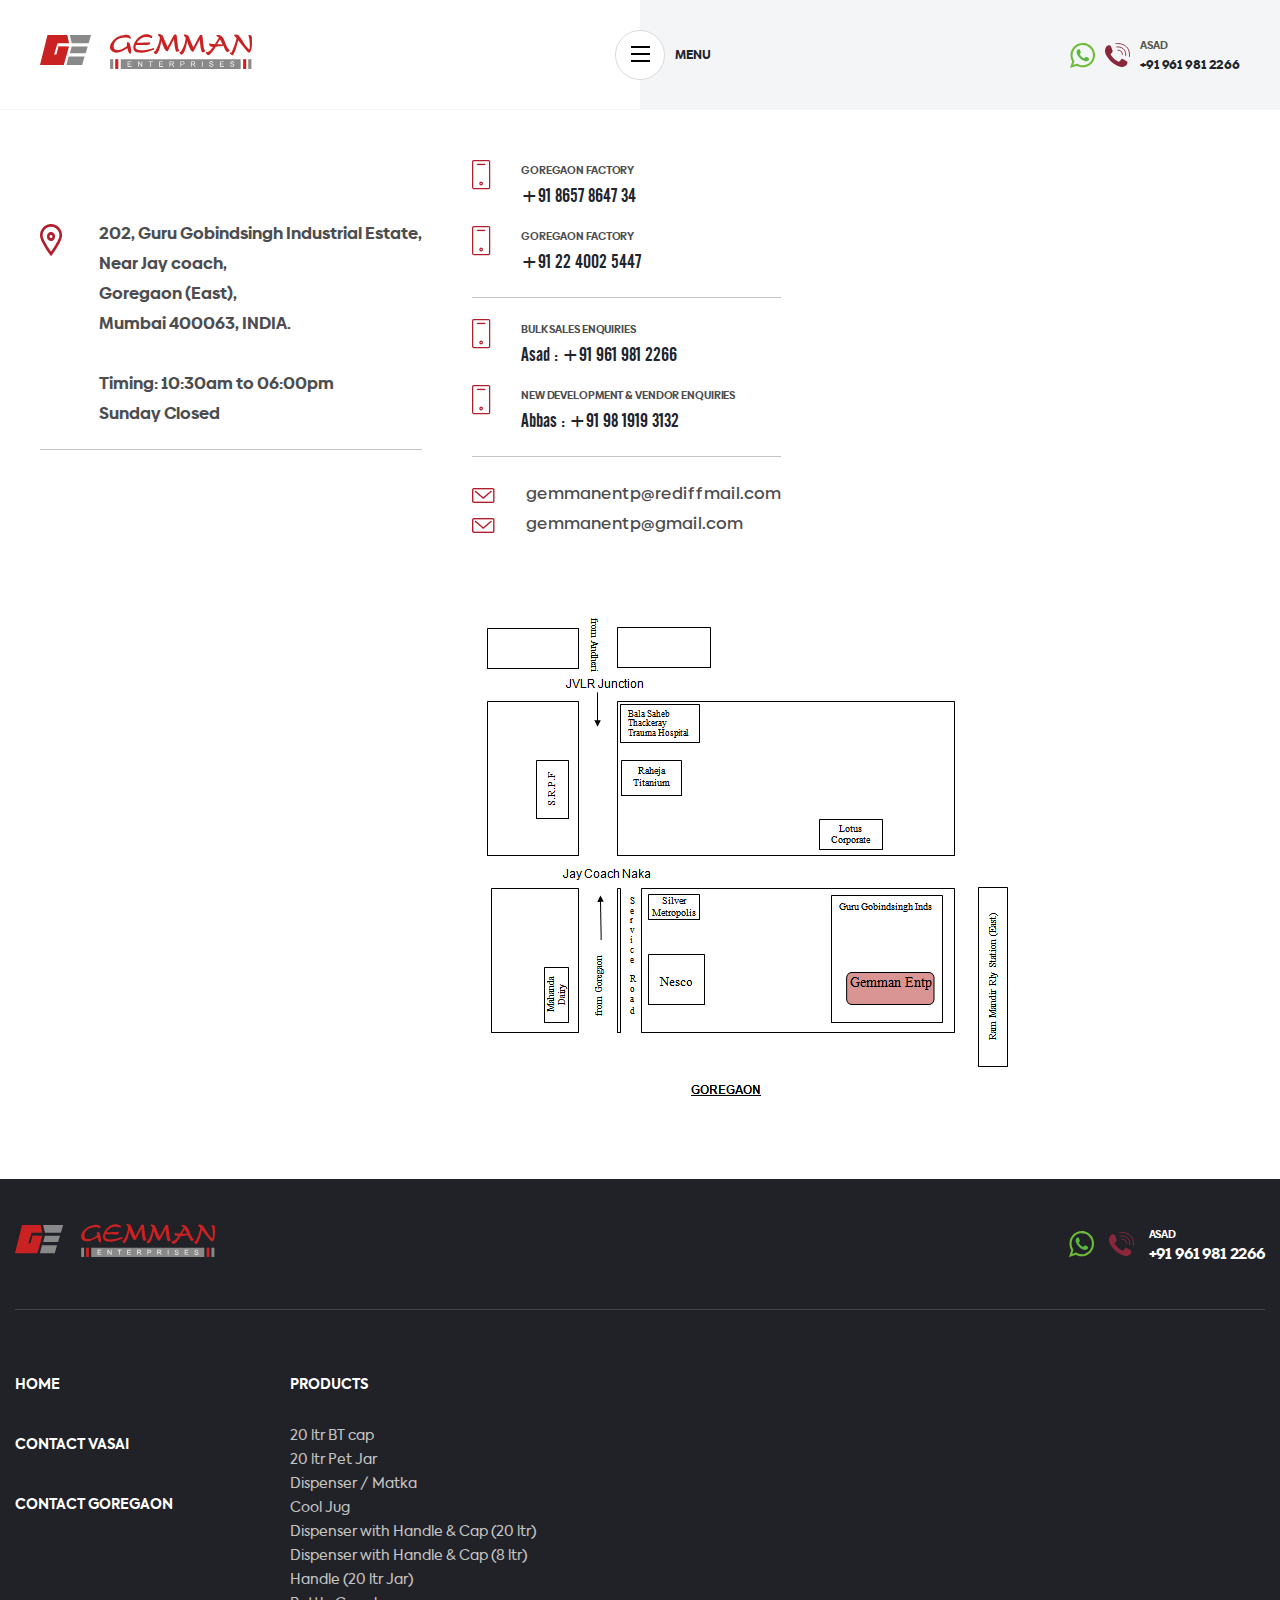
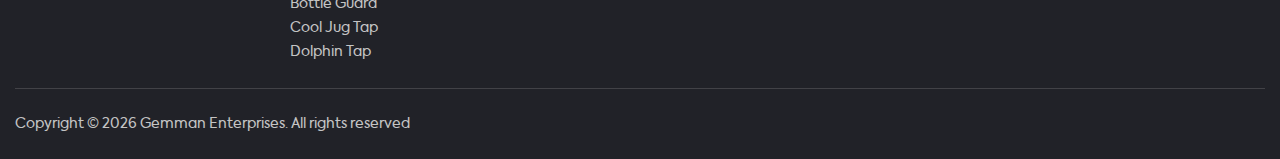
==== contact-goregaon.html @ b4e43640 "init" ====
<!doctype html>
<html lang=en-US>

<head>
    <meta name="google-site-verification" content="Agw-dFKXUG20OEqVbC4oE6SKFuufcdbyj87FfRfyEt4">
    <title>Contact Goregaon - Gemman</title>
    <meta charset="UTF-8" content="text/html">
    <meta name="viewport" content="width=device-width, initial-scale=1, maximum-scale=1">
    <link rel=profile href=https://gmpg.org/xfn/11>
    <link rel=icon type=image/png sizes=32x32 href=public/images/favicon.svg>
    <meta name='robots' content='max-image-preview:large'>
    <title>Contact Goregaon - Gemman</title>
    <meta name="robots" content="index, follow, max-snippet:-1, max-image-preview:large, max-video-preview:-1">
    <link rel=canonical href=index.html>
    <meta property="og:locale" content="en_US">
    <meta property="og:type" content="article">
    <meta property="og:title" content="Contact Goregaon - Gemman">
    <meta property="og:url" content="index.html">
    <meta property="og:site_name" content="Gemman">
    <meta property="article:modified_time" content="2021-03-10T10:09:14+00:00">
    <meta name="twitter:card" content="summary_large_image">
    <script type=application/ld+json class=yoast-schema-graph>
        {
            "@context": "https://schema.org",
            "@graph": [{
                "@type": "WebSite",
                "@id": "https://www.gemman.in/#website",
                "url": "https://www.gemman.in/",
                "name": "Gemman",
                "description": "",
                "potentialAction": [{
                    "@type": "SearchAction",
                    "target": "https://www.gemman.in/?s={search_term_string}",
                    "query-input": "required name=search_term_string"
                }],
                "inLanguage": "en-US"
            }, {
                "@type": "WebPage",
                "@id": "https://www.gemman.in/contact-goregaon.html/#webpage",
                "url": "https://www.gemman.in/contact-goregaon.html/",
                "name": "Contact Goregaon - Gemman",
                "isPartOf": {
                    "@id": "https://www.gemman.in/#website"
                },
                "datePublished": "2020-12-21T08:10:49+00:00",
                "dateModified": "2021-03-10T10:09:14+00:00",
                "breadcrumb": {
                    "@id": "https://www.gemman.in/contact-goregaon.html/#breadcrumb"
                },
                "inLanguage": "en-US",
                "potentialAction": [{
                    "@type": "ReadAction",
                    "target": ["https://www.gemman.in/contact-goregaon.html/"]
                }]
            }, {
                "@type": "BreadcrumbList",
                "@id": "https://www.gemman.in/contact-goregaon.html/#breadcrumb",
                "itemListElement": [{
                    "@type": "ListItem",
                    "position": 1,
                    "item": {
                        "@type": "WebPage",
                        "@id": "https://www.gemman.in/",
                        "url": "https://www.gemman.in/",
                        "name": "Home"
                    }
                }, {
                    "@type": "ListItem",
                    "position": 2,
                    "item": {
                        "@type": "WebPage",
                        "@id": "https://www.gemman.in/contact-goregaon.html/",
                        "url": "https://www.gemman.in/contact-goregaon.html/",
                        "name": "Contact Goregaon - Gemman"
                    }
                }]
            }]
        }
    </script>
    <link rel=dns-prefetch href=http://s.w.org />
    <script>
        window._wpemojiSettings = {
            "baseUrl": "https:\/\/s.w.org\/images\/core\/emoji\/13.0.1\/72x72\/",
            "ext": ".png",
            "svgUrl": "https:\/\/s.w.org\/images\/core\/emoji\/13.0.1\/svg\/",
            "svgExt": ".svg",
            "source": {
                "concatemoji": "public\/js\/wp-emoji-release.min.js?ver=5.7"
            }
        };
        ! function(e, a, t) {
            var n, r, o, i = a.createElement("canvas"),
                p = i.getContext && i.getContext("2d");

            function s(e, t) {
                var a = String.fromCharCode;
                p.clearRect(0, 0, i.width, i.height), p.fillText(a.apply(this, e), 0, 0);
                e = i.toDataURL();
                return p.clearRect(0, 0, i.width, i.height), p.fillText(a.apply(this, t), 0, 0), e === i.toDataURL()
            }

            function c(e) {
                var t = a.createElement("script");
                t.src = e, t.defer = t.type = "text/javascript", a.getElementsByTagName("head")[0].appendChild(t)
            }
            for (o = Array("flag", "emoji"), t.supports = {
                    everything: !0,
                    everythingExceptFlag: !0
                }, r = 0; r < o.length; r++) t.supports[o[r]] = function(e) {
                if (!p || !p.fillText) return !1;
                switch (p.textBaseline = "top", p.font = "600 32px Arial", e) {
                    case "flag":
                        return s([127987, 65039, 8205, 9895, 65039], [127987, 65039, 8203, 9895, 65039]) ? !1 : !s([55356, 56826, 55356, 56819], [55356, 56826, 8203, 55356, 56819]) && !s([55356, 57332, 56128, 56423, 56128, 56418, 56128, 56421, 56128, 56430, 56128, 56423, 56128, 56447], [55356, 57332, 8203, 56128, 56423, 8203, 56128, 56418, 8203, 56128, 56421, 8203, 56128, 56430, 8203, 56128, 56423, 8203, 56128, 56447]);
                    case "emoji":
                        return !s([55357, 56424, 8205, 55356, 57212], [55357, 56424, 8203, 55356, 57212])
                }
                return !1
            }(o[r]), t.supports.everything = t.supports.everything && t.supports[o[r]], "flag" !== o[r] && (t.supports.everythingExceptFlag = t.supports.everythingExceptFlag && t.supports[o[r]]);
            t.supports.everythingExceptFlag = t.supports.everythingExceptFlag && !t.supports.flag, t.DOMReady = !1, t.readyCallback = function() {
                t.DOMReady = !0
            }, t.supports.everything || (n = function() {
                t.readyCallback()
            }, a.addEventListener ? (a.addEventListener("DOMContentLoaded", n, !1), e.addEventListener("load", n, !1)) : (e.attachEvent("onload", n), a.attachEvent("onreadystatechange", function() {
                "complete" === a.readyState && t.readyCallback()
            })), (n = t.source || {}).concatemoji ? c(n.concatemoji) : n.wpemoji && n.twemoji && (c(n.twemoji), c(n.wpemoji)))
        }(window, document, window._wpemojiSettings);
    </script>
    <style>
        img.wp-smiley,
        img.emoji {
            display: inline !important;
            border: none !important;
            box-shadow: none !important;
            height: 1em !important;
            width: 1em !important;
            margin: 0 .07em !important;
            vertical-align: -0.1em !important;
            background: none !important;
            padding: 0 !important
        }
    </style>
    <link rel=stylesheet href=public/css/contact-us.css media=all>
    <link rel=stylesheet href=public/css/loader.css media=all>
    <link rel=https://api.w.org/ href=wp-json/index.html>
    <link rel=alternate type=application/json href=../wp-json/wp/v2/pages/106.json>
    <link rel=EditURI type=application/rsd+xml title=RSD href=../xmlrpc0db0.html?rsd>
    <link rel=wlwmanifest type=application/wlwmanifest+xml href=../wp-includes/wlwmanifest.xml>
    <meta name="generator" content="WordPress 5.7">
    <link rel=shortlink href='../index153d.html?p=106'>
    <style id=ubermenu-custom-generated-css>
        .fa {
            font-style: normal;
            font-variant: normal;
            font-weight: normal;
            font-family: FontAwesome
        }
        
        .ubermenu-main .ubermenu-item.ubermenu-active>.ubermenu-submenu-drop.ubermenu-submenu-type-mega {
            overflow: visible
        }
    </style>
    <link rel=icon href=public/images/favicon.svg sizes=32x32>
    <link rel=icon href=public/images/favicon.svg sizes=192x192>
    <link rel=apple-touch-icon href=public/images/favicon.svg>
    <meta name="msapplication-TileImage" content="public/images/favicon.svg">
    <style id=wp-custom-css>
        .parentTabs #ubermenu-main-9 {
            overflow: visible !important;
            visibility: visible !important
        }
        
        .injection-main {
            display: none
        }
    </style>
    <script async src="https://www.googletagmanager.com/gtag/js?id=AW-625439822"></script>
    <script>
        window.dataLayer = window.dataLayer || [];

        function gtag() {
            dataLayer.push(arguments);
        }
        gtag('js', new Date());
        gtag('config', 'AW-625439822');
    </script>
    <script async src="https://www.googletagmanager.com/gtag/js?id=AW-625439822"></script>
    <script>
        window.dataLayer = window.dataLayer || [];

        function gtag() {
            dataLayer.push(arguments);
        }
        gtag('js', new Date());
        gtag('config', 'AW-625439822');
    </script>
    <script async src="https://www.googletagmanager.com/gtag/js?id=UA-125483841-1"></script>
    <script>
        function gtag_report_conversion(url) {
            var callback = function() {
                if (typeof(url) != 'undefined') {
                    window.location = url;
                }
            };
            gtag('event', 'conversion', {
                'send_to': 'AW-625439822/nr18COi3itMBEM7onaoC',
                'event_callback': callback
            });
            return false;
        }
    </script>
    <script async src="https://www.googletagmanager.com/gtag/js?id=UA-125483841-1"></script>
    <script>
        window.dataLayer = window.dataLayer || [];

        function gtag() {
            dataLayer.push(arguments);
        }
        gtag('js', new Date());
        gtag('config', 'UA-125483841-1');
    </script>
</head>

<body class="page-template page-template-templates page-template-template-contact page-template-templatestemplate-contact-php page page-id-106">
    <div id="overlay">
        <div class="box">
            <img src="public/images/output-onlinegiftools.gif">
        </div>
    </div>
    <header class=header-outer>
        <div class=header-left>
            <div class=logo>
                <a href=index.html> <img src=public/images/logo.svg alt=images> </a>
                </a>
            </div>
        </div>
        <div class=header-right>
            <div class=menu-icone> <button class=c-header_nav_burger data-header=button aria-label=Menu type=button>
                    <span class=c-header_nav_burger_icon> <span class=c-header_nav_burger_icon_line></span> <span
                            class=c-header_nav_burger_icon_line></span> <span
                            class=c-header_nav_burger_icon_line></span> </span> </button> <span class=menu-nav-text>
                    Menu </span></div>
            <div class="nav-main1 mobile-menu">
                <div class=c-nav_bg1 data-nav=close></div>
                <div class=c-nav_main1>
                    <div class="c-nav_container1 o-container">
                        <div class=menu>
                            <div class="tabbable boxed parentTabs"><a class="ubermenu-responsive-toggle ubermenu-responsive-toggle-main ubermenu-skin-black-white-2 ubermenu-loc- ubermenu-responsive-toggle-content-align-left ubermenu-responsive-toggle-align-full ubermenu-responsive-toggle-icon-only "
                                    data-ubermenu-target=ubermenu-main-9><i class="fas fa-bars"></i></a>
                                <nav id=ubermenu-main-9 class="ubermenu ubermenu-nojs ubermenu-main ubermenu-menu-9 ubermenu-responsive ubermenu-responsive-single-column ubermenu-responsive-single-column-subs ubermenu-responsive-default ubermenu-responsive-collapse ubermenu-horizontal ubermenu-transition-shift ubermenu-trigger-click ubermenu-skin-black-white-2 ubermenu-has-border ubermenu-bar-align-full ubermenu-items-align-auto ubermenu-bound ubermenu-sub-indicators ubermenu-retractors-responsive ubermenu-submenu-indicator-closes">
                                    <ul id=ubermenu-nav-main-9 class=ubermenu-nav>
                                        <li id=menu-item-152 class="ubermenu-item ubermenu-tabs ubermenu-item-152 ubermenu-item-level-0 ubermenu-column ubermenu-column-full ubermenu-tab-layout-left ubermenu-tabs-show-default">
                                            <ul class="ubermenu-tabs-group ubermenu-column ubermenu-column-1-4 ubermenu-submenu ubermenu-submenu-id-152 ubermenu-submenu-type-auto ubermenu-submenu-type-tabs-group">
                                                <li id=menu-item-411 class="ubermenu-tab ubermenu-item ubermenu-item-type-post_type ubermenu-item-object-page ubermenu-page_item ubermenu-page-item-106 ubermenu-item-411 ubermenu-item-auto ubermenu-column ubermenu-column-full">
                                                    <a class="ubermenu-target ubermenu-item-layout-default ubermenu-item-layout-text_only" href=index.html><span
                                                                    class="ubermenu-target-title ubermenu-target-text">Home</span></a></li>
                                                <li id=menu-item-210 class="ubermenu-tab show_tab11 inudustry_tab ubermenu-item ubermenu-item-type-custom ubermenu-item-object-custom ubermenu-item-has-children ubermenu-item-210 ubermenu-item-auto ubermenu-column ubermenu-column-full ubermenu-has-submenu-drop"
                                                    data-ubermenu-trigger=click><a class="ubermenu-target ubermenu-item-layout-default ubermenu-item-layout-text_only" href=#><span
                                                            class="ubermenu-target-title ubermenu-target-text">Products</span><i
                                                            class="ubermenu-sub-indicator fas fa-angle-down"></i></a>
                                                    <ul class="ubermenu-submenu ubermenu-submenu-id-210-col-0 ubermenu-submenu-type-stack">
                                                        <li class="industry-image ubermenu-item ubermenu-item-type-post_type ubermenu-item-object-industry ubermenu-item-has-children ubermenu-item-212 ubermenu-item-auto ubermenu-item-normal ubermenu-item-level-3 ubermenu-column ubermenu-column-auto ubermenu-has-submenu-stack">
                                                            <a class="ubermenu-target ubermenu-item-layout-default ubermenu-item-layout-text_only" href="products.html"><span class="ubermenu-target-title ubermenu-target-text">20 ltr BT Cap</span></a>
                                                            <ul class="ubermenu-submenu ubermenu-submenu-id-212 ubermenu-submenu-type-auto ubermenu-submenu-type-stack">
                                                                <li class="ubermenu-item ubermenu-item-type-custom ubermenu-item-object-custom ubermenu-item-881 ubermenu-item-auto ubermenu-item-normal ubermenu-item-level-4 ubermenu-column ubermenu-column-auto">
                                                                    <a class="ubermenu-target ubermenu-target-with-image ubermenu-item-layout-default ubermenu-item-layout-image_above ubermenu-item-notext" href="products.html"><img class="ubermenu-image ubermenu-image-size-full" src=public/menu-products/cap.png sizes="(max-width: 327px) 100vw, 327px" width=327 height=369 alt=Agriculture-min></a>
                                                                </li>
                                                            </ul>
                                                        </li>
                                                        <li class="industry-image ubermenu-item ubermenu-item-type-post_type ubermenu-item-object-industry ubermenu-item-has-children ubermenu-item-213 ubermenu-item-auto ubermenu-item-normal ubermenu-item-level-3 ubermenu-column ubermenu-column-auto ubermenu-has-submenu-stack">
                                                            <a class="ubermenu-target ubermenu-item-layout-default ubermenu-item-layout-text_only" href="products.html#pet-jar"><span class="ubermenu-target-title ubermenu-target-text">20 ltr Jar</span></a>
                                                            <ul class="ubermenu-submenu ubermenu-submenu-id-213 ubermenu-submenu-type-auto ubermenu-submenu-type-stack">
                                                                <li class="ubermenu-item ubermenu-item-type-custom ubermenu-item-object-custom ubermenu-item-883 ubermenu-item-auto ubermenu-item-normal ubermenu-item-level-4 ubermenu-column ubermenu-column-auto">
                                                                    <a class="ubermenu-target ubermenu-target-with-image ubermenu-item-layout-default ubermenu-item-layout-image_above ubermenu-item-notext" href="products.html#pet-jar"><img class="ubermenu-image ubermenu-image-size-full" src=public/menu-products/20ltr_Jar.png sizes="(max-width: 327px) 100vw, 327px" width=327 height=369 alt=Automotive-min></a>
                                                                </li>
                                                            </ul>
                                                        </li>
                                                        <li class="industry-image ubermenu-item ubermenu-item-type-post_type ubermenu-item-object-industry ubermenu-item-has-children ubermenu-item-215 ubermenu-item-auto ubermenu-item-normal ubermenu-item-level-3 ubermenu-column ubermenu-column-auto ubermenu-has-submenu-stack">
                                                            <a class="ubermenu-target ubermenu-item-layout-default ubermenu-item-layout-text_only" href="products.html#matka"><span class="ubermenu-target-title ubermenu-target-text">Dispenser / Matka</span></a>
                                                            <ul class="ubermenu-submenu ubermenu-submenu-id-215 ubermenu-submenu-type-auto ubermenu-submenu-type-stack">
                                                                <li class="ubermenu-item ubermenu-item-type-custom ubermenu-item-object-custom ubermenu-item-919 ubermenu-item-auto ubermenu-item-normal ubermenu-item-level-4 ubermenu-column ubermenu-column-auto">
                                                                    <a class="ubermenu-target ubermenu-target-with-image ubermenu-item-layout-default ubermenu-item-layout-image_above ubermenu-item-notext" href="products.html#matka"><img class="ubermenu-image ubermenu-image-size-full" src=public/menu-products/Dispenser_green.png sizes="(max-width: 327px) 100vw, 327px" width=327 height=369 alt=Consumer-Goods-min></a>
                                                                </li>
                                                            </ul>
                                                        </li>
                                                        <li class="industry-image ubermenu-item ubermenu-item-type-post_type ubermenu-item-object-industry ubermenu-item-has-children ubermenu-item-216 ubermenu-item-auto ubermenu-item-normal ubermenu-item-level-3 ubermenu-column ubermenu-column-auto ubermenu-has-submenu-stack">
                                                            <a class="ubermenu-target ubermenu-item-layout-default ubermenu-item-layout-text_only" href="products.html#cool-jug"><span class="ubermenu-target-title ubermenu-target-text">Cool Jug</span></a>
                                                            <ul class="ubermenu-submenu ubermenu-submenu-id-216 ubermenu-submenu-type-auto ubermenu-submenu-type-stack">
                                                                <li class="ubermenu-item ubermenu-item-type-custom ubermenu-item-object-custom ubermenu-item-920 ubermenu-item-auto ubermenu-item-normal ubermenu-item-level-4 ubermenu-column ubermenu-column-auto">
                                                                    <a class="ubermenu-target ubermenu-target-with-image ubermenu-item-layout-default ubermenu-item-layout-image_above ubermenu-item-notext" href="products.html#cool-jug"><img class="ubermenu-image ubermenu-image-size-full" src=public/menu-products/Cool_jug.png sizes="(max-width: 327px) 100vw, 327px" width=327 height=369 alt=Electrical-Electronics-min></a>
                                                                </li>
                                                            </ul>
                                                        </li>
                                                        <li class="industry-image ubermenu-item ubermenu-item-type-post_type ubermenu-item-object-industry ubermenu-item-has-children ubermenu-item-217 ubermenu-item-auto ubermenu-item-normal ubermenu-item-level-3 ubermenu-column ubermenu-column-auto ubermenu-has-submenu-stack">
                                                            <a class="ubermenu-target ubermenu-item-layout-default ubermenu-item-layout-text_only" href="products.html#20ltr-dis"><span class="ubermenu-target-title ubermenu-target-text">Dispenser with Handle & Cap (20 ltr)</span></a>
                                                            <ul class="ubermenu-submenu ubermenu-submenu-id-217 ubermenu-submenu-type-auto ubermenu-submenu-type-stack">
                                                                <li class="ubermenu-item ubermenu-item-type-custom ubermenu-item-object-custom ubermenu-item-928 ubermenu-item-auto ubermenu-item-normal ubermenu-item-level-4 ubermenu-column ubermenu-column-auto">
                                                                    <a class="ubermenu-target ubermenu-target-with-image ubermenu-item-layout-default ubermenu-item-layout-image_above ubermenu-item-notext" href="products.html#20ltr-dis"><img class="ubermenu-image ubermenu-image-size-full" src=public/menu-products/Blue_20ltr.png sizes="(max-width: 327px) 100vw, 327px" width=327 height=370 alt=Household-Furniture-min></a>
                                                                </li>
                                                            </ul>
                                                        </li>
                                                        <li class="industry-image ubermenu-item ubermenu-item-type-post_type ubermenu-item-object-industry ubermenu-item-has-children ubermenu-item-219 ubermenu-item-auto ubermenu-item-normal ubermenu-item-level-3 ubermenu-column ubermenu-column-auto ubermenu-has-submenu-stack">
                                                            <a class="ubermenu-target ubermenu-item-layout-default ubermenu-item-layout-text_only" href="products.html#8ltr-dis"><span class="ubermenu-target-title ubermenu-target-text">Dispenser with Handle & Cap (8 ltr)</span></a>
                                                            <ul class="ubermenu-submenu ubermenu-submenu-id-219 ubermenu-submenu-type-auto ubermenu-submenu-type-stack">
                                                                <li class="ubermenu-item ubermenu-item-type-custom ubermenu-item-object-custom ubermenu-item-929 ubermenu-item-auto ubermenu-item-normal ubermenu-item-level-4 ubermenu-column ubermenu-column-auto">
                                                                    <a class="ubermenu-target ubermenu-target-with-image ubermenu-item-layout-default ubermenu-item-layout-image_above ubermenu-item-notext" href="products.html#8ltr-dis"><img class="ubermenu-image ubermenu-image-size-full" src=public/menu-products/8ltr.png sizes="(max-width: 327px) 100vw, 327px" width=327 height=370 alt=Two-Component-min></a>
                                                                </li>
                                                            </ul>
                                                        </li>
                                                        <li class="industry-image ubermenu-item ubermenu-item-type-post_type ubermenu-item-object-industry ubermenu-item-has-children ubermenu-item-639 ubermenu-item-auto ubermenu-item-normal ubermenu-item-level-3 ubermenu-column ubermenu-column-auto ubermenu-has-submenu-stack">
                                                            <a class="ubermenu-target ubermenu-item-layout-default ubermenu-item-layout-text_only" href="products.html#handle"><span class="ubermenu-target-title ubermenu-target-text">Handle (20 ltr Jar)</span></a>
                                                            <ul class="ubermenu-submenu ubermenu-submenu-id-639 ubermenu-submenu-type-auto ubermenu-submenu-type-stack">
                                                                <li class="ubermenu-item ubermenu-item-type-custom ubermenu-item-object-custom ubermenu-item-884 ubermenu-item-auto ubermenu-item-normal ubermenu-item-level-4 ubermenu-column ubermenu-column-auto">
                                                                    <a class="ubermenu-target ubermenu-target-with-image ubermenu-item-layout-default ubermenu-item-layout-image_above ubermenu-item-notext" href="products.html#handle"><img class="ubermenu-image ubermenu-image-size-full" src=public/menu-products/handle.png sizes="(max-width: 327px) 100vw, 327px" width=327 height=370 alt=Medical-min></a>
                                                                </li>
                                                            </ul>
                                                        </li>
                                                        <li class="industry-image ubermenu-item ubermenu-item-type-post_type ubermenu-item-object-industry ubermenu-item-has-children ubermenu-item-639 ubermenu-item-auto ubermenu-item-normal ubermenu-item-level-3 ubermenu-column ubermenu-column-auto ubermenu-has-submenu-stack">
                                                            <a class="ubermenu-target ubermenu-item-layout-default ubermenu-item-layout-text_only" href="products.html#bottle-guard"><span class="ubermenu-target-title ubermenu-target-text">Bottle Guard</span></a>
                                                            <ul class="ubermenu-submenu ubermenu-submenu-id-639 ubermenu-submenu-type-auto ubermenu-submenu-type-stack">
                                                                <li class="ubermenu-item ubermenu-item-type-custom ubermenu-item-object-custom ubermenu-item-884 ubermenu-item-auto ubermenu-item-normal ubermenu-item-level-4 ubermenu-column ubermenu-column-auto">
                                                                    <a class="ubermenu-target ubermenu-target-with-image ubermenu-item-layout-default ubermenu-item-layout-image_above ubermenu-item-notext" href="products.html#bottle-guard"><img class="ubermenu-image ubermenu-image-size-full" src=public/menu-products/Bottle_guard.png sizes="(max-width: 327px) 100vw, 327px" width=327 height=370 alt=Medical-min></a>
                                                                </li>
                                                            </ul>
                                                        </li>
                                                        <li class="industry-image ubermenu-item ubermenu-item-type-post_type ubermenu-item-object-industry ubermenu-item-has-children ubermenu-item-637 ubermenu-item-auto ubermenu-item-normal ubermenu-item-level-3 ubermenu-column ubermenu-column-auto ubermenu-has-submenu-stack">
                                                            <a class="ubermenu-target ubermenu-item-layout-default ubermenu-item-layout-text_only" href="products.html#cool-tap"><span class="ubermenu-target-title ubermenu-target-text">Cool Jug Tap</span></a>
                                                            <ul class="ubermenu-submenu ubermenu-submenu-id-637 ubermenu-submenu-type-auto ubermenu-submenu-type-stack">
                                                                <li class="ubermenu-item ubermenu-item-type-custom ubermenu-item-object-custom ubermenu-item-930 ubermenu-item-auto ubermenu-item-normal ubermenu-item-level-4 ubermenu-column ubermenu-column-auto">
                                                                    <a class="ubermenu-target ubermenu-target-with-image ubermenu-item-layout-default ubermenu-item-layout-image_above ubermenu-item-notext" href="products.html#cool-tap"><img class="ubermenu-image ubermenu-image-size-full" src=public/menu-products/Cool_jug_tab.png sizes="(max-width: 327px) 100vw, 327px" width=327 height=370 alt=Writing-Instruments-min></a>
                                                                </li>
                                                            </ul>
                                                        </li>
                                                        <li class="industry-image ubermenu-item ubermenu-item-type-post_type ubermenu-item-object-industry ubermenu-item-has-children ubermenu-item-638 ubermenu-item-auto ubermenu-item-normal ubermenu-item-level-3 ubermenu-column ubermenu-column-auto ubermenu-has-submenu-stack">
                                                            <a class="ubermenu-target ubermenu-item-layout-default ubermenu-item-layout-text_only" href="products.html#dolphin-tap"><span class="ubermenu-target-title ubermenu-target-text">Dolphin Tap</span></a>
                                                            <ul class="ubermenu-submenu ubermenu-submenu-id-638 ubermenu-submenu-type-auto ubermenu-submenu-type-stack">
                                                                <li class="ubermenu-item ubermenu-item-type-custom ubermenu-item-object-custom ubermenu-item-922 ubermenu-item-auto ubermenu-item-normal ubermenu-item-level-4 ubermenu-column ubermenu-column-auto">
                                                                    <a class="ubermenu-target ubermenu-target-with-image ubermenu-item-layout-default ubermenu-item-layout-image_above ubermenu-item-notext" href="products.html#dolphin-tap"><img class="ubermenu-image ubermenu-image-size-full" src=public/menu-products/Dolphin_Tap.png sizes="(max-width: 327px) 100vw, 327px" width=327 height=370 alt=Mobile-Phones-min></a>
                                                                </li>
                                                            </ul>
                                                        </li>
                                                        <li class="industry-image ubermenu-item ubermenu-item-type-post_type ubermenu-item-object-industry ubermenu-item-has-children ubermenu-item-639 ubermenu-item-auto ubermenu-item-normal ubermenu-item-level-3 ubermenu-column ubermenu-column-auto ubermenu-has-submenu-stack">
                                                            <a class="ubermenu-target ubermenu-item-layout-default ubermenu-item-layout-text_only" href=products.html><span
                                                                                    class="ubermenu-target-title ubermenu-target-text">All Products</span></a>
                                                        </li>
                                                    </ul>
                                                </li>
                                                <li id=menu-item-411 class="ubermenu-tab ubermenu-item ubermenu-item-type-post_type ubermenu-item-object-page ubermenu-page_item ubermenu-page-item-106 ubermenu-item-411 ubermenu-item-auto ubermenu-column ubermenu-column-full">
                                                    <a class="ubermenu-target ubermenu-item-layout-default ubermenu-item-layout-text_only" href=contact-vasai.html><span
                                                            class="ubermenu-target-title ubermenu-target-text">Contact - Vasai</span></a></li>
                                                <li id=menu-item-411 class="ubermenu-tab ubermenu-item ubermenu-item-type-post_type ubermenu-item-object-page ubermenu-current-menu-item ubermenu-page_item ubermenu-page-item-106 ubermenu-current_page_item ubermenu-item-411 ubermenu-item-auto ubermenu-column ubermenu-column-full ubermenu-active">
                                                    <a class="ubermenu-target ubermenu-item-layout-default ubermenu-item-layout-text_only" href=javascript:;><span
                                                            class="ubermenu-target-title ubermenu-target-text">Contact - Goregoan</span></a></li>
                                            </ul>
                                        </li>
                                    </ul>
                                </nav>
                                <div class=injection-main></div>
                            </div>
                        </div>
                    </div>
                </div>
            </div>
            <div class=mobile-number>
                <div class="mobile-mob whatspp">
                    <div class=nuber-ico>
                        <a href="https://api.whatsapp.com/send?phone=+919619812266&amp;text=Hi,%20I%20contacted%20you%20through%20your%20website." target=_blank> <img src="public/images/whatsapp.svg" alt=whatsapp> </a>
                    </div>
                </div>
                <div class=mobile-mob>
                    <div class=nuber-ico>
                        <a href="tel:+91 96 1981 2266"> <img src="public/images/call.svg" alt=call> </a>
                    </div>
                    <div class=number> <label>Asad</label> <a href="tel:+91 96 1981 2266">+91 961 981 2266</a>
                    </div>
                </div>
            </div>
    </header>
    <div class="nav-main desktop-menu">
        <div class=c-nav_bg data-nav=close></div>
        <div class=c-nav_main>
            <div class="c-nav_container o-container">
                <div class=menu>
                    <div class="tabbable boxed parentTabs"><a class="ubermenu-responsive-toggle ubermenu-responsive-toggle-main ubermenu-skin-black-white-2 ubermenu-loc- ubermenu-responsive-toggle-content-align-left ubermenu-responsive-toggle-align-full ubermenu-responsive-toggle-icon-only "
                            data-ubermenu-target=ubermenu-main-9><i class="fas fa-bars"></i></a>
                        <nav id=ubermenu-main-9 class="ubermenu ubermenu-nojs ubermenu-main ubermenu-menu-9 ubermenu-responsive ubermenu-responsive-single-column ubermenu-responsive-single-column-subs ubermenu-responsive-default ubermenu-responsive-collapse ubermenu-horizontal ubermenu-transition-shift ubermenu-trigger-click ubermenu-skin-black-white-2 ubermenu-has-border ubermenu-bar-align-full ubermenu-items-align-auto ubermenu-bound ubermenu-sub-indicators ubermenu-retractors-responsive ubermenu-submenu-indicator-closes">
                            <ul id=ubermenu-nav-main-9 class=ubermenu-nav>
                                <li class="ubermenu-item ubermenu-tabs ubermenu-item-152 ubermenu-item-level-0 ubermenu-column ubermenu-column-full ubermenu-tab-layout-left ubermenu-tabs-show-default">
                                    <ul class="ubermenu-tabs-group ubermenu-column ubermenu-column-1-4 ubermenu-submenu ubermenu-submenu-id-152 ubermenu-submenu-type-auto ubermenu-submenu-type-tabs-group">
                                        <li id=menu-item-411 class="ubermenu-tab ubermenu-item ubermenu-item-type-post_type ubermenu-item-object-page ubermenu-page_item ubermenu-page-item-106 ubermenu-item-411 ubermenu-item-auto ubermenu-column ubermenu-column-full">
                                            <a class="ubermenu-target ubermenu-item-layout-default ubermenu-item-layout-text_only" href=index.html><span
                                                            class="ubermenu-target-title ubermenu-target-text">Home</span></a></li>
                                        <li class="ubermenu-tab show_tab11 inudustry_tab ubermenu-item ubermenu-item-type-custom ubermenu-item-object-custom ubermenu-item-has-children ubermenu-item-210 ubermenu-item-auto ubermenu-column ubermenu-column-full ubermenu-has-submenu-drop" data-ubermenu-trigger=click><a class="ubermenu-target ubermenu-item-layout-default ubermenu-item-layout-text_only" href=#><span
                                            class="ubermenu-target-title ubermenu-target-text">Products</span><i
                                            class="ubermenu-sub-indicator fas fa-angle-down"></i></a>
                                            <ul class="ubermenu-tab-content-panel ubermenu-column ubermenu-column-3-4 ubermenu-submenu ubermenu-submenu-id-210 ubermenu-submenu-type-tab-content-panel">
                                                <li class=" ubermenu-autocolumn menu-item-210-col-0 ubermenu-item-level-2 ubermenu-column ubermenu-column-full ubermenu-has-submenu-stack ubermenu-item-type-column ubermenu-column-id-210-col-0">
                                                    <ul class="ubermenu-submenu ubermenu-submenu-id-210-col-0 ubermenu-submenu-type-stack">
                                                        <li class="industry-image ubermenu-item ubermenu-item-type-post_type ubermenu-item-object-industry ubermenu-item-has-children ubermenu-item-212 ubermenu-item-auto ubermenu-item-normal ubermenu-item-level-3 ubermenu-column ubermenu-column-auto ubermenu-has-submenu-stack">
                                                            <a class="ubermenu-target ubermenu-item-layout-default ubermenu-item-layout-text_only" href="products.html"><span class="ubermenu-target-title ubermenu-target-text">20 ltr BT Cap</span></a>
                                                            <ul class="ubermenu-submenu ubermenu-submenu-id-212 ubermenu-submenu-type-auto ubermenu-submenu-type-stack">
                                                                <li class="ubermenu-item ubermenu-item-type-custom ubermenu-item-object-custom ubermenu-item-881 ubermenu-item-auto ubermenu-item-normal ubermenu-item-level-4 ubermenu-column ubermenu-column-auto">
                                                                    <a class="ubermenu-target ubermenu-target-with-image ubermenu-item-layout-default ubermenu-item-layout-image_above ubermenu-item-notext" href="products.html"><img class="ubermenu-image ubermenu-image-size-full" src=public/menu-products/cap.png sizes="(max-width: 327px) 100vw, 327px" width=327 height=369 alt=Agriculture-min></a>
                                                                </li>
                                                            </ul>
                                                        </li>
                                                        <li class="industry-image ubermenu-item ubermenu-item-type-post_type ubermenu-item-object-industry ubermenu-item-has-children ubermenu-item-213 ubermenu-item-auto ubermenu-item-normal ubermenu-item-level-3 ubermenu-column ubermenu-column-auto ubermenu-has-submenu-stack">
                                                            <a class="ubermenu-target ubermenu-item-layout-default ubermenu-item-layout-text_only" href="products.html#pet-jar"><span class="ubermenu-target-title ubermenu-target-text">20 ltr Jar</span></a>
                                                            <ul class="ubermenu-submenu ubermenu-submenu-id-213 ubermenu-submenu-type-auto ubermenu-submenu-type-stack">
                                                                <li class="ubermenu-item ubermenu-item-type-custom ubermenu-item-object-custom ubermenu-item-883 ubermenu-item-auto ubermenu-item-normal ubermenu-item-level-4 ubermenu-column ubermenu-column-auto">
                                                                    <a class="ubermenu-target ubermenu-target-with-image ubermenu-item-layout-default ubermenu-item-layout-image_above ubermenu-item-notext" href="products.html#pet-jar"><img class="ubermenu-image ubermenu-image-size-full" src=public/menu-products/20ltr_Jar.png sizes="(max-width: 327px) 100vw, 327px" width=327 height=369 alt=Automotive-min></a>
                                                                </li>
                                                            </ul>
                                                        </li>
                                                        <li class="industry-image ubermenu-item ubermenu-item-type-post_type ubermenu-item-object-industry ubermenu-item-has-children ubermenu-item-215 ubermenu-item-auto ubermenu-item-normal ubermenu-item-level-3 ubermenu-column ubermenu-column-auto ubermenu-has-submenu-stack">
                                                            <a class="ubermenu-target ubermenu-item-layout-default ubermenu-item-layout-text_only" href="products.html#matka"><span class="ubermenu-target-title ubermenu-target-text">Dispenser / Matka</span></a>
                                                            <ul class="ubermenu-submenu ubermenu-submenu-id-215 ubermenu-submenu-type-auto ubermenu-submenu-type-stack">
                                                                <li class="ubermenu-item ubermenu-item-type-custom ubermenu-item-object-custom ubermenu-item-919 ubermenu-item-auto ubermenu-item-normal ubermenu-item-level-4 ubermenu-column ubermenu-column-auto">
                                                                    <a class="ubermenu-target ubermenu-target-with-image ubermenu-item-layout-default ubermenu-item-layout-image_above ubermenu-item-notext" href="products.html#matka"><img class="ubermenu-image ubermenu-image-size-full" src=public/menu-products/Dispenser_green.png sizes="(max-width: 327px) 100vw, 327px" width=327 height=369 alt=Consumer-Goods-min></a>
                                                                </li>
                                                            </ul>
                                                        </li>
                                                        <li class="industry-image ubermenu-item ubermenu-item-type-post_type ubermenu-item-object-industry ubermenu-item-has-children ubermenu-item-216 ubermenu-item-auto ubermenu-item-normal ubermenu-item-level-3 ubermenu-column ubermenu-column-auto ubermenu-has-submenu-stack">
                                                            <a class="ubermenu-target ubermenu-item-layout-default ubermenu-item-layout-text_only" href="products.html#cool-jug"><span class="ubermenu-target-title ubermenu-target-text">Cool Jug</span></a>
                                                            <ul class="ubermenu-submenu ubermenu-submenu-id-216 ubermenu-submenu-type-auto ubermenu-submenu-type-stack">
                                                                <li class="ubermenu-item ubermenu-item-type-custom ubermenu-item-object-custom ubermenu-item-920 ubermenu-item-auto ubermenu-item-normal ubermenu-item-level-4 ubermenu-column ubermenu-column-auto">
                                                                    <a class="ubermenu-target ubermenu-target-with-image ubermenu-item-layout-default ubermenu-item-layout-image_above ubermenu-item-notext" href="products.html#cool-jug"><img class="ubermenu-image ubermenu-image-size-full" src=public/menu-products/Cool_jug.png sizes="(max-width: 327px) 100vw, 327px" width=327 height=369 alt=Electrical-Electronics-min></a>
                                                                </li>
                                                            </ul>
                                                        </li>
                                                        <li class="industry-image ubermenu-item ubermenu-item-type-post_type ubermenu-item-object-industry ubermenu-item-has-children ubermenu-item-217 ubermenu-item-auto ubermenu-item-normal ubermenu-item-level-3 ubermenu-column ubermenu-column-auto ubermenu-has-submenu-stack">
                                                            <a class="ubermenu-target ubermenu-item-layout-default ubermenu-item-layout-text_only" href="products.html#20ltr-dis"><span class="ubermenu-target-title ubermenu-target-text">Dispenser with Handle & Cap (20 ltr)</span></a>
                                                            <ul class="ubermenu-submenu ubermenu-submenu-id-217 ubermenu-submenu-type-auto ubermenu-submenu-type-stack">
                                                                <li class="ubermenu-item ubermenu-item-type-custom ubermenu-item-object-custom ubermenu-item-928 ubermenu-item-auto ubermenu-item-normal ubermenu-item-level-4 ubermenu-column ubermenu-column-auto">
                                                                    <a class="ubermenu-target ubermenu-target-with-image ubermenu-item-layout-default ubermenu-item-layout-image_above ubermenu-item-notext" href="products.html#20ltr-dis"><img class="ubermenu-image ubermenu-image-size-full" src=public/menu-products/Blue_20ltr.png sizes="(max-width: 327px) 100vw, 327px" width=327 height=370 alt=Household-Furniture-min></a>
                                                                </li>
                                                            </ul>
                                                        </li>
                                                        <li class="industry-image ubermenu-item ubermenu-item-type-post_type ubermenu-item-object-industry ubermenu-item-has-children ubermenu-item-219 ubermenu-item-auto ubermenu-item-normal ubermenu-item-level-3 ubermenu-column ubermenu-column-auto ubermenu-has-submenu-stack">
                                                            <a class="ubermenu-target ubermenu-item-layout-default ubermenu-item-layout-text_only" href="products.html#8ltr-dis"><span class="ubermenu-target-title ubermenu-target-text">Dispenser with Handle & Cap (8 ltr)</span></a>
                                                            <ul class="ubermenu-submenu ubermenu-submenu-id-219 ubermenu-submenu-type-auto ubermenu-submenu-type-stack">
                                                                <li class="ubermenu-item ubermenu-item-type-custom ubermenu-item-object-custom ubermenu-item-929 ubermenu-item-auto ubermenu-item-normal ubermenu-item-level-4 ubermenu-column ubermenu-column-auto">
                                                                    <a class="ubermenu-target ubermenu-target-with-image ubermenu-item-layout-default ubermenu-item-layout-image_above ubermenu-item-notext" href="products.html#8ltr-dis"><img class="ubermenu-image ubermenu-image-size-full" src=public/menu-products/8ltr.png sizes="(max-width: 327px) 100vw, 327px" width=327 height=370 alt=Two-Component-min></a>
                                                                </li>
                                                            </ul>
                                                        </li>
                                                        <li class="industry-image ubermenu-item ubermenu-item-type-post_type ubermenu-item-object-industry ubermenu-item-has-children ubermenu-item-639 ubermenu-item-auto ubermenu-item-normal ubermenu-item-level-3 ubermenu-column ubermenu-column-auto ubermenu-has-submenu-stack">
                                                            <a class="ubermenu-target ubermenu-item-layout-default ubermenu-item-layout-text_only" href="products.html#handle"><span class="ubermenu-target-title ubermenu-target-text">Handle (20 ltr Jar)</span></a>
                                                            <ul class="ubermenu-submenu ubermenu-submenu-id-639 ubermenu-submenu-type-auto ubermenu-submenu-type-stack">
                                                                <li class="ubermenu-item ubermenu-item-type-custom ubermenu-item-object-custom ubermenu-item-884 ubermenu-item-auto ubermenu-item-normal ubermenu-item-level-4 ubermenu-column ubermenu-column-auto">
                                                                    <a class="ubermenu-target ubermenu-target-with-image ubermenu-item-layout-default ubermenu-item-layout-image_above ubermenu-item-notext" href="products.html#handle"><img class="ubermenu-image ubermenu-image-size-full" src=public/menu-products/handle.png sizes="(max-width: 327px) 100vw, 327px" width=327 height=370 alt=Medical-min></a>
                                                                </li>
                                                            </ul>
                                                        </li>
                                                        <li class="industry-image ubermenu-item ubermenu-item-type-post_type ubermenu-item-object-industry ubermenu-item-has-children ubermenu-item-639 ubermenu-item-auto ubermenu-item-normal ubermenu-item-level-3 ubermenu-column ubermenu-column-auto ubermenu-has-submenu-stack">
                                                            <a class="ubermenu-target ubermenu-item-layout-default ubermenu-item-layout-text_only" href="products.html#bottle-guard"><span class="ubermenu-target-title ubermenu-target-text">Bottle Guard</span></a>
                                                            <ul class="ubermenu-submenu ubermenu-submenu-id-639 ubermenu-submenu-type-auto ubermenu-submenu-type-stack">
                                                                <li class="ubermenu-item ubermenu-item-type-custom ubermenu-item-object-custom ubermenu-item-884 ubermenu-item-auto ubermenu-item-normal ubermenu-item-level-4 ubermenu-column ubermenu-column-auto">
                                                                    <a class="ubermenu-target ubermenu-target-with-image ubermenu-item-layout-default ubermenu-item-layout-image_above ubermenu-item-notext" href="products.html#bottle-guard"><img class="ubermenu-image ubermenu-image-size-full" src=public/menu-products/Bottle_guard.png sizes="(max-width: 327px) 100vw, 327px" width=327 height=370 alt=Medical-min></a>
                                                                </li>
                                                            </ul>
                                                        </li>
                                                        <li class="industry-image ubermenu-item ubermenu-item-type-post_type ubermenu-item-object-industry ubermenu-item-has-children ubermenu-item-637 ubermenu-item-auto ubermenu-item-normal ubermenu-item-level-3 ubermenu-column ubermenu-column-auto ubermenu-has-submenu-stack">
                                                            <a class="ubermenu-target ubermenu-item-layout-default ubermenu-item-layout-text_only" href="products.html#cool-tap"><span class="ubermenu-target-title ubermenu-target-text">Cool Jug Tap</span></a>
                                                            <ul class="ubermenu-submenu ubermenu-submenu-id-637 ubermenu-submenu-type-auto ubermenu-submenu-type-stack">
                                                                <li class="ubermenu-item ubermenu-item-type-custom ubermenu-item-object-custom ubermenu-item-930 ubermenu-item-auto ubermenu-item-normal ubermenu-item-level-4 ubermenu-column ubermenu-column-auto">
                                                                    <a class="ubermenu-target ubermenu-target-with-image ubermenu-item-layout-default ubermenu-item-layout-image_above ubermenu-item-notext" href="products.html#cool-tap"><img class="ubermenu-image ubermenu-image-size-full" src=public/menu-products/Cool_jug_tab.png sizes="(max-width: 327px) 100vw, 327px" width=327 height=370 alt=Writing-Instruments-min></a>
                                                                </li>
                                                            </ul>
                                                        </li>
                                                        <li class="industry-image ubermenu-item ubermenu-item-type-post_type ubermenu-item-object-industry ubermenu-item-has-children ubermenu-item-638 ubermenu-item-auto ubermenu-item-normal ubermenu-item-level-3 ubermenu-column ubermenu-column-auto ubermenu-has-submenu-stack">
                                                            <a class="ubermenu-target ubermenu-item-layout-default ubermenu-item-layout-text_only" href="products.html#dolphin-tap"><span class="ubermenu-target-title ubermenu-target-text">Dolphin Tap</span></a>
                                                            <ul class="ubermenu-submenu ubermenu-submenu-id-638 ubermenu-submenu-type-auto ubermenu-submenu-type-stack">
                                                                <li class="ubermenu-item ubermenu-item-type-custom ubermenu-item-object-custom ubermenu-item-922 ubermenu-item-auto ubermenu-item-normal ubermenu-item-level-4 ubermenu-column ubermenu-column-auto">
                                                                    <a class="ubermenu-target ubermenu-target-with-image ubermenu-item-layout-default ubermenu-item-layout-image_above ubermenu-item-notext" href="products.html#dolphin-tap"><img class="ubermenu-image ubermenu-image-size-full" src=public/menu-products/Dolphin_Tap.png sizes="(max-width: 327px) 100vw, 327px" width=327 height=370 alt=Mobile-Phones-min></a>
                                                                </li>
                                                            </ul>
                                                        </li>
                                                        <li class="industry-image ubermenu-item ubermenu-item-type-post_type ubermenu-item-object-industry ubermenu-item-has-children ubermenu-item-639 ubermenu-item-auto ubermenu-item-normal ubermenu-item-level-3 ubermenu-column ubermenu-column-auto ubermenu-has-submenu-stack">
                                                            <a class="ubermenu-target ubermenu-item-layout-default ubermenu-item-layout-text_only" href=products.html><span
                                                            class="ubermenu-target-title ubermenu-target-text">All Products</span></a>
                                                        </li>
                                                    </ul>
                                                </li>
                                            </ul>
                                        </li>
                                        <li class="ubermenu-tab ubermenu-item ubermenu-item-type-post_type ubermenu-item-object-page ubermenu-page_item ubermenu-page-item-106 ubermenu-item-411 ubermenu-item-auto ubermenu-column ubermenu-column-full">
                                            <a class="ubermenu-target ubermenu-item-layout-default ubermenu-item-layout-text_only" href=contact-vasai.html><span
                                                    class="ubermenu-target-title ubermenu-target-text">Contact - Vasai</span></a></li>
                                        <li class="ubermenu-tab ubermenu-item ubermenu-item-type-post_type ubermenu-item-object-page ubermenu-current-menu-item ubermenu-page_item ubermenu-page-item-106 ubermenu-current_page_item ubermenu-item-411 ubermenu-item-auto ubermenu-column ubermenu-column-full ubermenu-active">
                                            <a class="ubermenu-target ubermenu-item-layout-default ubermenu-item-layout-text_only" href=javascript:;><span
                                                    class="ubermenu-target-title ubermenu-target-text">Contact - Goregoan</span></a></li>
                                    </ul>
                                </li>
                            </ul>
                        </nav>
                        <div class=injection-main></div>
                    </div>
                </div>
            </div>
        </div>
    </div>
    </div>
    <div class=inner-baner-main>
        <div class=container>
            <div class=our-office-main>
                <div class=our-office-map>
                    <div class=our-office-details>
                        <div class=our-office-area>
                            <p> <i><img src=public/images/location.png alt=images></i>
                                <span>202, Guru Gobindsingh Industrial Estate,<br>
                                    Near Jay coach,<br>
                                    Goregaon (East),<br>
                                    Mumbai 400063, INDIA.<br><br>
                                    Timing: 10:30am to 06:00pm<br>
                                    Sunday Closed
                                </span></p>

                        </div>
                    </div>
                    <div class=our-office-details>
                        <div class=our-office-area>
                            <ul>
                                <li> <span> <img src=public/images/mobile-icon.png
                                                    alt=images> </span>
                                    <div class=mobile-number>
                                        <h6>Goregaon Factory</h6>
                                        <a href="tel:+91 8657 8647 34">
                                            <h5>+91 8657 8647 34</h5>
                                        </a>
                                    </div>
                                </li>
                                <li>
                                    <span> <img src=public/images/mobile-icon.png
                                        alt=images> </span>
                                    <div class=mobile-number>
                                        <h6>Goregaon Factory</h6>
                                        <a href="tel:+91 22 4002 5447">
                                            <h5>+91 22 4002 5447</h5>
                                        </a>
                                    </div>
                                </li>
                            </ul>
                            <ul>
                                <li> <span> <img src=public/images/mobile-icon.png
                                            alt=images> </span>
                                    <div class=mobile-number>
                                        <h6>Bulk Sales Enquiries</h6>
                                        <a href="tel:+91 961 981 2266">
                                            <h5>Asad : +91 961 981 2266</h5>
                                        </a>
                                    </div>
                                </li>
                                <li>
                                    <span> <img src=public/images/mobile-icon.png
                                        alt=images> </span>
                                    <div class=mobile-number>
                                        <h6>New Development & Vendor Enquiries</h6>
                                        <a href="tel:+91 98 1919 3132">
                                            <h5>Abbas : +91 98 1919 3132</h5>
                                        </a>
                                    </div>
                                </li>
                            </ul>
                            <a href=mailto:gemmanentp@rediffmail.com>
                                <span> <img src=public/images/email-icon.png alt=images>
                                        </span> gemmanentp@rediffmail.com </a>
                            <br>
                            <a href=mailto:gemmanentp@gmail.com>
                                <span> <img src=public/images/email-icon.png alt=images>
                                        </span> gemmanentp@gmail.com </a>
                        </div>
                    </div>
                </div>
            </div>
        </div>
    </div>
    <div class=our-offices-outer>
        <div class=container>
            <div class=our-office-main>
                <div class=our-office-map>
                    <div class=our-office-details>
                        <iframe src="https://www.google.com/maps/embed?pb=!1m18!1m12!1m3!1d3769.1262541254378!2d72.85074461490217!3d19.14594998704785!2m3!1f0!2f0!3f0!3m2!1i1024!2i768!4f13.1!3m3!1m2!1s0x3be7b7b955555555%3A0xc35572d6486a16cb!2sGemman%20Enterprises!5e0!3m2!1sen!2sin!4v1619345975078!5m2!1sen!2sin"
                            style="border:0;" allowfullscreen="" loading="lazy"></iframe>
                    </div>
                    <div class=our-office-details>
                        <img src="public/images/Goregaon Map.png" />
                    </div>
                </div>
            </div>
        </div>
    </div>
    </div>
    </div>
    <script src=public/js/jquery.js></script>
    <script src=public/js/footer.js></script>
    <script src=public/js/menu.js></script>
</body>

</html>
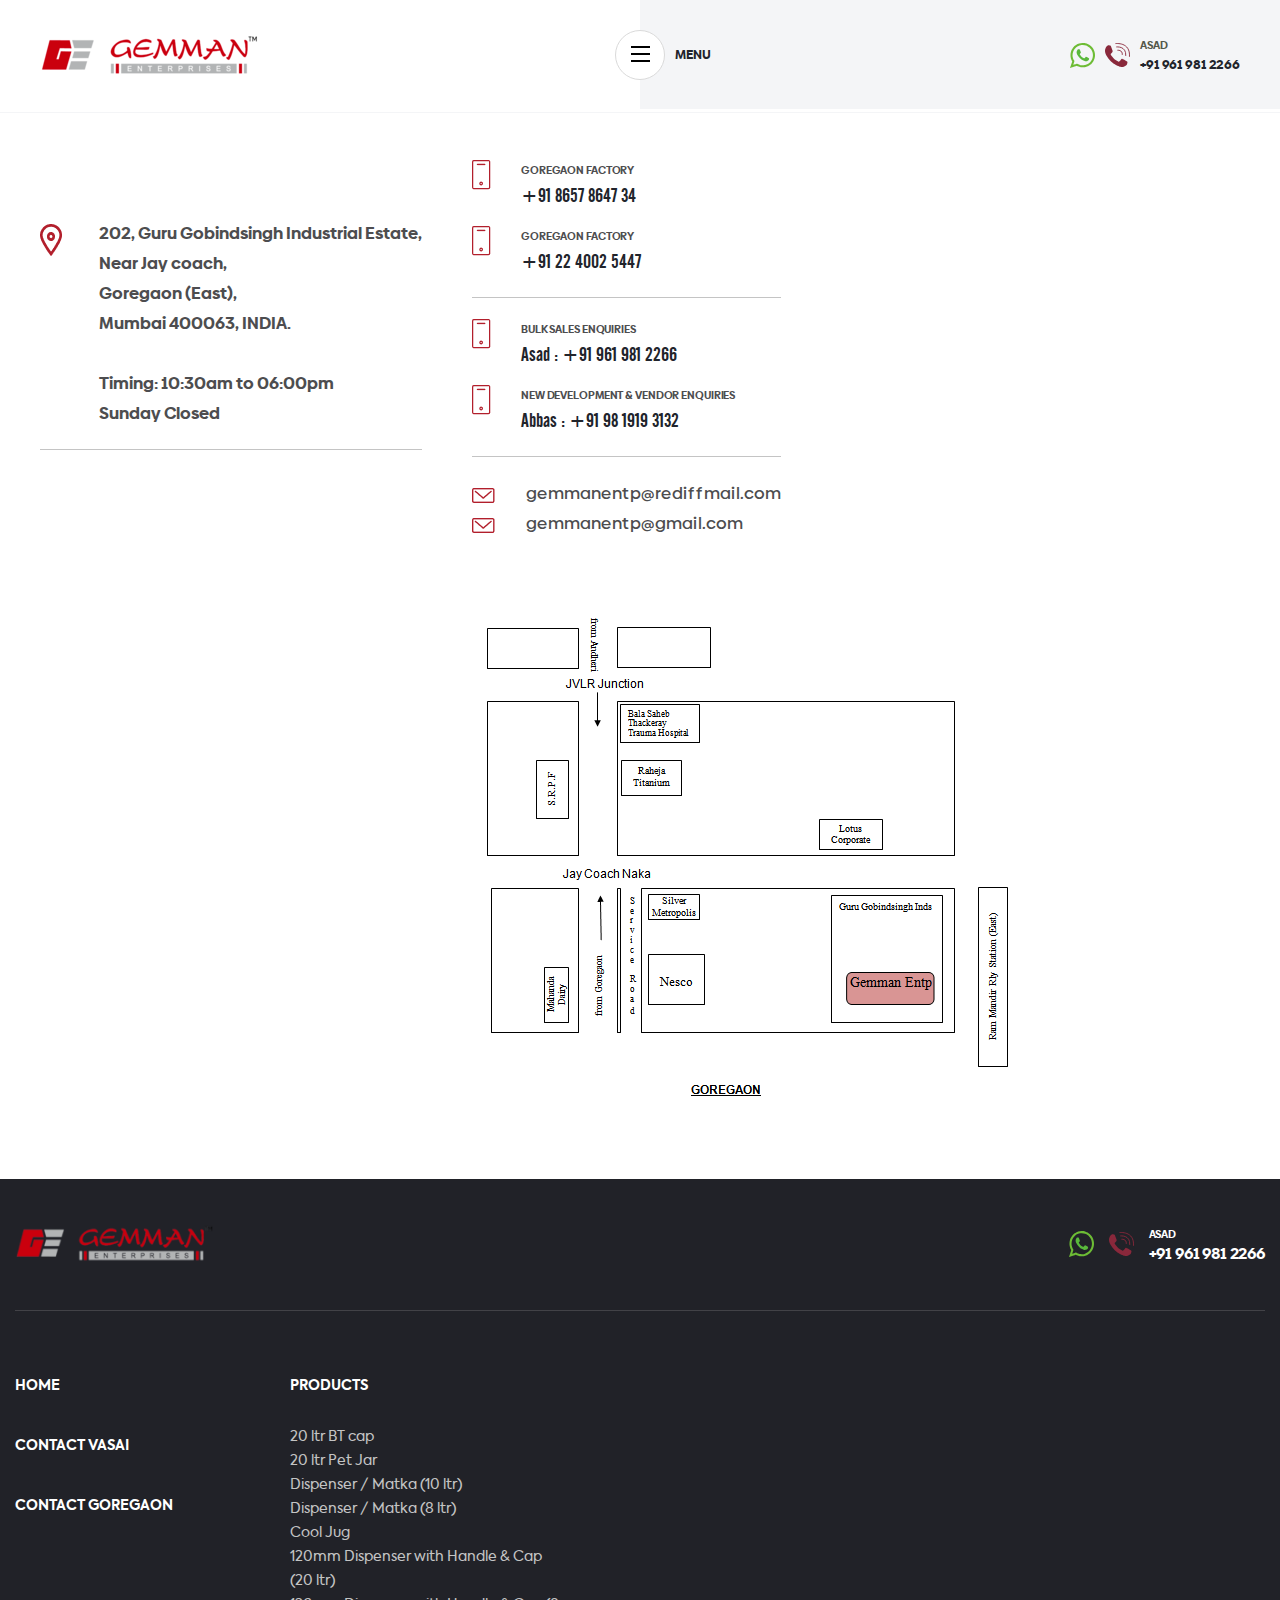
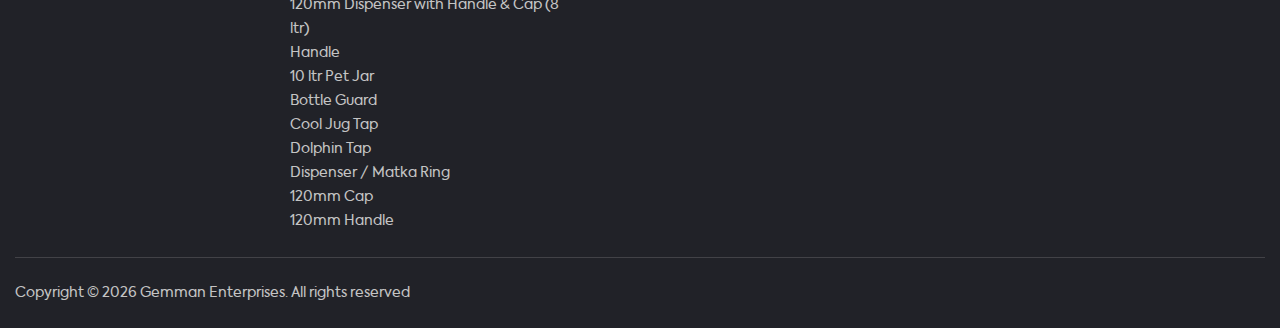
==== commit f8c3dd9c: "adding new products" ====
--- a/contact-goregaon.html
+++ b/contact-goregaon.html
@@ -12,6 +12,13 @@
     <title>Contact Goregaon - Gemman</title>
     <meta name="robots" content="index, follow, max-snippet:-1, max-image-preview:large, max-video-preview:-1">
     <link rel=canonical href=index.html>
+    <meta name="title" content="Manufacturing of Plastic Caps & Closures | Gemman.in">
+    <meta name="description" content="Gemman.in - Gemman Enterprises Manufacturing of Plastic Caps & Closures.">
+    <meta name="keywords"
+        content="20 litre Water Pet Jar, 20ltr BT Jar, 20ltr Bottle, Bubble Top Jar, 5 Gallon Jar, Water Dispenser, Matka, 20 ltr BT Bubble Top Jar Cap, Lid, seal, Cool Jug, 18 ltr Cooler, chilled water jar, camper, Reusable 20 ltr Jar Handle, 20 ltr Water Plastic Round Bottle Ring, Jar Guard, PVC heat shrink Sleeve, Seal, Cool Jug Tap, Dolphin Tap, 20 Ltr Dispenser with handle & Cap, 8 Ltr Dispenser with Handle and Cap, 20 litre Empty, 20 liter Empty, mumbai, mumbai city, mumbai western suburb, mumbai western, mumbai suburb, goregaon, goregaon east, vasai, vasai east, thane, palghar, thana, nalasopara, virar, bombay, bombay city, bombay western suburb, bombay western, bombay suburb, 10 litre Water Pet Jar, 10ltr BT Jar, 10ltr Bottle, 10 litre Empty, 10 liter Empty,120mm Big Dispenser with Handle & Cap, 120mm Small Dispenser with Handle & Cap">
+    <meta name="robots" content="index, follow">
+    <meta http-equiv="Content-Type" content="text/html; charset=utf-8">
+    <meta name="language" content="English">
     <meta property="og:locale" content="en_US">
     <meta property="og:type" content="article">
     <meta property="og:title" content="Contact Goregaon - Gemman">
@@ -229,7 +236,7 @@
     <header class=header-outer>
         <div class=header-left>
             <div class=logo>
-                <a href=index.html> <img src=public/images/logo.svg alt=images> </a>
+                <a href=index.html> <img src=public/images/logo.png alt=images> </a>
                 </a>
             </div>
         </div>
@@ -254,93 +261,309 @@
                                                     <a class="ubermenu-target ubermenu-item-layout-default ubermenu-item-layout-text_only" href=index.html><span
                                                                     class="ubermenu-target-title ubermenu-target-text">Home</span></a></li>
                                                 <li id=menu-item-210 class="ubermenu-tab show_tab11 inudustry_tab ubermenu-item ubermenu-item-type-custom ubermenu-item-object-custom ubermenu-item-has-children ubermenu-item-210 ubermenu-item-auto ubermenu-column ubermenu-column-full ubermenu-has-submenu-drop"
-                                                    data-ubermenu-trigger=click><a class="ubermenu-target ubermenu-item-layout-default ubermenu-item-layout-text_only" href=#><span
-                                                            class="ubermenu-target-title ubermenu-target-text">Products</span><i
-                                                            class="ubermenu-sub-indicator fas fa-angle-down"></i></a>
-                                                    <ul class="ubermenu-submenu ubermenu-submenu-id-210-col-0 ubermenu-submenu-type-stack">
-                                                        <li class="industry-image ubermenu-item ubermenu-item-type-post_type ubermenu-item-object-industry ubermenu-item-has-children ubermenu-item-212 ubermenu-item-auto ubermenu-item-normal ubermenu-item-level-3 ubermenu-column ubermenu-column-auto ubermenu-has-submenu-stack">
-                                                            <a class="ubermenu-target ubermenu-item-layout-default ubermenu-item-layout-text_only" href="products.html"><span class="ubermenu-target-title ubermenu-target-text">20 ltr BT Cap</span></a>
-                                                            <ul class="ubermenu-submenu ubermenu-submenu-id-212 ubermenu-submenu-type-auto ubermenu-submenu-type-stack">
-                                                                <li class="ubermenu-item ubermenu-item-type-custom ubermenu-item-object-custom ubermenu-item-881 ubermenu-item-auto ubermenu-item-normal ubermenu-item-level-4 ubermenu-column ubermenu-column-auto">
-                                                                    <a class="ubermenu-target ubermenu-target-with-image ubermenu-item-layout-default ubermenu-item-layout-image_above ubermenu-item-notext" href="products.html"><img class="ubermenu-image ubermenu-image-size-full" src=public/menu-products/cap.png sizes="(max-width: 327px) 100vw, 327px" width=327 height=369 alt=Agriculture-min></a>
-                                                                </li>
-                                                            </ul>
-                                                        </li>
-                                                        <li class="industry-image ubermenu-item ubermenu-item-type-post_type ubermenu-item-object-industry ubermenu-item-has-children ubermenu-item-213 ubermenu-item-auto ubermenu-item-normal ubermenu-item-level-3 ubermenu-column ubermenu-column-auto ubermenu-has-submenu-stack">
-                                                            <a class="ubermenu-target ubermenu-item-layout-default ubermenu-item-layout-text_only" href="products.html#pet-jar"><span class="ubermenu-target-title ubermenu-target-text">20 ltr Jar</span></a>
-                                                            <ul class="ubermenu-submenu ubermenu-submenu-id-213 ubermenu-submenu-type-auto ubermenu-submenu-type-stack">
-                                                                <li class="ubermenu-item ubermenu-item-type-custom ubermenu-item-object-custom ubermenu-item-883 ubermenu-item-auto ubermenu-item-normal ubermenu-item-level-4 ubermenu-column ubermenu-column-auto">
-                                                                    <a class="ubermenu-target ubermenu-target-with-image ubermenu-item-layout-default ubermenu-item-layout-image_above ubermenu-item-notext" href="products.html#pet-jar"><img class="ubermenu-image ubermenu-image-size-full" src=public/menu-products/20ltr_Jar.png sizes="(max-width: 327px) 100vw, 327px" width=327 height=369 alt=Automotive-min></a>
-                                                                </li>
-                                                            </ul>
-                                                        </li>
-                                                        <li class="industry-image ubermenu-item ubermenu-item-type-post_type ubermenu-item-object-industry ubermenu-item-has-children ubermenu-item-215 ubermenu-item-auto ubermenu-item-normal ubermenu-item-level-3 ubermenu-column ubermenu-column-auto ubermenu-has-submenu-stack">
-                                                            <a class="ubermenu-target ubermenu-item-layout-default ubermenu-item-layout-text_only" href="products.html#matka"><span class="ubermenu-target-title ubermenu-target-text">Dispenser / Matka</span></a>
-                                                            <ul class="ubermenu-submenu ubermenu-submenu-id-215 ubermenu-submenu-type-auto ubermenu-submenu-type-stack">
-                                                                <li class="ubermenu-item ubermenu-item-type-custom ubermenu-item-object-custom ubermenu-item-919 ubermenu-item-auto ubermenu-item-normal ubermenu-item-level-4 ubermenu-column ubermenu-column-auto">
-                                                                    <a class="ubermenu-target ubermenu-target-with-image ubermenu-item-layout-default ubermenu-item-layout-image_above ubermenu-item-notext" href="products.html#matka"><img class="ubermenu-image ubermenu-image-size-full" src=public/menu-products/Dispenser_green.png sizes="(max-width: 327px) 100vw, 327px" width=327 height=369 alt=Consumer-Goods-min></a>
-                                                                </li>
-                                                            </ul>
-                                                        </li>
-                                                        <li class="industry-image ubermenu-item ubermenu-item-type-post_type ubermenu-item-object-industry ubermenu-item-has-children ubermenu-item-216 ubermenu-item-auto ubermenu-item-normal ubermenu-item-level-3 ubermenu-column ubermenu-column-auto ubermenu-has-submenu-stack">
-                                                            <a class="ubermenu-target ubermenu-item-layout-default ubermenu-item-layout-text_only" href="products.html#cool-jug"><span class="ubermenu-target-title ubermenu-target-text">Cool Jug</span></a>
-                                                            <ul class="ubermenu-submenu ubermenu-submenu-id-216 ubermenu-submenu-type-auto ubermenu-submenu-type-stack">
-                                                                <li class="ubermenu-item ubermenu-item-type-custom ubermenu-item-object-custom ubermenu-item-920 ubermenu-item-auto ubermenu-item-normal ubermenu-item-level-4 ubermenu-column ubermenu-column-auto">
-                                                                    <a class="ubermenu-target ubermenu-target-with-image ubermenu-item-layout-default ubermenu-item-layout-image_above ubermenu-item-notext" href="products.html#cool-jug"><img class="ubermenu-image ubermenu-image-size-full" src=public/menu-products/Cool_jug.png sizes="(max-width: 327px) 100vw, 327px" width=327 height=369 alt=Electrical-Electronics-min></a>
-                                                                </li>
-                                                            </ul>
-                                                        </li>
-                                                        <li class="industry-image ubermenu-item ubermenu-item-type-post_type ubermenu-item-object-industry ubermenu-item-has-children ubermenu-item-217 ubermenu-item-auto ubermenu-item-normal ubermenu-item-level-3 ubermenu-column ubermenu-column-auto ubermenu-has-submenu-stack">
-                                                            <a class="ubermenu-target ubermenu-item-layout-default ubermenu-item-layout-text_only" href="products.html#20ltr-dis"><span class="ubermenu-target-title ubermenu-target-text">Dispenser with Handle & Cap (20 ltr)</span></a>
-                                                            <ul class="ubermenu-submenu ubermenu-submenu-id-217 ubermenu-submenu-type-auto ubermenu-submenu-type-stack">
-                                                                <li class="ubermenu-item ubermenu-item-type-custom ubermenu-item-object-custom ubermenu-item-928 ubermenu-item-auto ubermenu-item-normal ubermenu-item-level-4 ubermenu-column ubermenu-column-auto">
-                                                                    <a class="ubermenu-target ubermenu-target-with-image ubermenu-item-layout-default ubermenu-item-layout-image_above ubermenu-item-notext" href="products.html#20ltr-dis"><img class="ubermenu-image ubermenu-image-size-full" src=public/menu-products/Blue_20ltr.png sizes="(max-width: 327px) 100vw, 327px" width=327 height=370 alt=Household-Furniture-min></a>
-                                                                </li>
-                                                            </ul>
-                                                        </li>
-                                                        <li class="industry-image ubermenu-item ubermenu-item-type-post_type ubermenu-item-object-industry ubermenu-item-has-children ubermenu-item-219 ubermenu-item-auto ubermenu-item-normal ubermenu-item-level-3 ubermenu-column ubermenu-column-auto ubermenu-has-submenu-stack">
-                                                            <a class="ubermenu-target ubermenu-item-layout-default ubermenu-item-layout-text_only" href="products.html#8ltr-dis"><span class="ubermenu-target-title ubermenu-target-text">Dispenser with Handle & Cap (8 ltr)</span></a>
-                                                            <ul class="ubermenu-submenu ubermenu-submenu-id-219 ubermenu-submenu-type-auto ubermenu-submenu-type-stack">
-                                                                <li class="ubermenu-item ubermenu-item-type-custom ubermenu-item-object-custom ubermenu-item-929 ubermenu-item-auto ubermenu-item-normal ubermenu-item-level-4 ubermenu-column ubermenu-column-auto">
-                                                                    <a class="ubermenu-target ubermenu-target-with-image ubermenu-item-layout-default ubermenu-item-layout-image_above ubermenu-item-notext" href="products.html#8ltr-dis"><img class="ubermenu-image ubermenu-image-size-full" src=public/menu-products/8ltr.png sizes="(max-width: 327px) 100vw, 327px" width=327 height=370 alt=Two-Component-min></a>
-                                                                </li>
-                                                            </ul>
-                                                        </li>
-                                                        <li class="industry-image ubermenu-item ubermenu-item-type-post_type ubermenu-item-object-industry ubermenu-item-has-children ubermenu-item-639 ubermenu-item-auto ubermenu-item-normal ubermenu-item-level-3 ubermenu-column ubermenu-column-auto ubermenu-has-submenu-stack">
-                                                            <a class="ubermenu-target ubermenu-item-layout-default ubermenu-item-layout-text_only" href="products.html#handle"><span class="ubermenu-target-title ubermenu-target-text">Handle (20 ltr Jar)</span></a>
-                                                            <ul class="ubermenu-submenu ubermenu-submenu-id-639 ubermenu-submenu-type-auto ubermenu-submenu-type-stack">
-                                                                <li class="ubermenu-item ubermenu-item-type-custom ubermenu-item-object-custom ubermenu-item-884 ubermenu-item-auto ubermenu-item-normal ubermenu-item-level-4 ubermenu-column ubermenu-column-auto">
-                                                                    <a class="ubermenu-target ubermenu-target-with-image ubermenu-item-layout-default ubermenu-item-layout-image_above ubermenu-item-notext" href="products.html#handle"><img class="ubermenu-image ubermenu-image-size-full" src=public/menu-products/handle.png sizes="(max-width: 327px) 100vw, 327px" width=327 height=370 alt=Medical-min></a>
-                                                                </li>
-                                                            </ul>
-                                                        </li>
-                                                        <li class="industry-image ubermenu-item ubermenu-item-type-post_type ubermenu-item-object-industry ubermenu-item-has-children ubermenu-item-639 ubermenu-item-auto ubermenu-item-normal ubermenu-item-level-3 ubermenu-column ubermenu-column-auto ubermenu-has-submenu-stack">
-                                                            <a class="ubermenu-target ubermenu-item-layout-default ubermenu-item-layout-text_only" href="products.html#bottle-guard"><span class="ubermenu-target-title ubermenu-target-text">Bottle Guard</span></a>
-                                                            <ul class="ubermenu-submenu ubermenu-submenu-id-639 ubermenu-submenu-type-auto ubermenu-submenu-type-stack">
-                                                                <li class="ubermenu-item ubermenu-item-type-custom ubermenu-item-object-custom ubermenu-item-884 ubermenu-item-auto ubermenu-item-normal ubermenu-item-level-4 ubermenu-column ubermenu-column-auto">
-                                                                    <a class="ubermenu-target ubermenu-target-with-image ubermenu-item-layout-default ubermenu-item-layout-image_above ubermenu-item-notext" href="products.html#bottle-guard"><img class="ubermenu-image ubermenu-image-size-full" src=public/menu-products/Bottle_guard.png sizes="(max-width: 327px) 100vw, 327px" width=327 height=370 alt=Medical-min></a>
-                                                                </li>
-                                                            </ul>
-                                                        </li>
-                                                        <li class="industry-image ubermenu-item ubermenu-item-type-post_type ubermenu-item-object-industry ubermenu-item-has-children ubermenu-item-637 ubermenu-item-auto ubermenu-item-normal ubermenu-item-level-3 ubermenu-column ubermenu-column-auto ubermenu-has-submenu-stack">
-                                                            <a class="ubermenu-target ubermenu-item-layout-default ubermenu-item-layout-text_only" href="products.html#cool-tap"><span class="ubermenu-target-title ubermenu-target-text">Cool Jug Tap</span></a>
-                                                            <ul class="ubermenu-submenu ubermenu-submenu-id-637 ubermenu-submenu-type-auto ubermenu-submenu-type-stack">
-                                                                <li class="ubermenu-item ubermenu-item-type-custom ubermenu-item-object-custom ubermenu-item-930 ubermenu-item-auto ubermenu-item-normal ubermenu-item-level-4 ubermenu-column ubermenu-column-auto">
-                                                                    <a class="ubermenu-target ubermenu-target-with-image ubermenu-item-layout-default ubermenu-item-layout-image_above ubermenu-item-notext" href="products.html#cool-tap"><img class="ubermenu-image ubermenu-image-size-full" src=public/menu-products/Cool_jug_tab.png sizes="(max-width: 327px) 100vw, 327px" width=327 height=370 alt=Writing-Instruments-min></a>
-                                                                </li>
-                                                            </ul>
-                                                        </li>
-                                                        <li class="industry-image ubermenu-item ubermenu-item-type-post_type ubermenu-item-object-industry ubermenu-item-has-children ubermenu-item-638 ubermenu-item-auto ubermenu-item-normal ubermenu-item-level-3 ubermenu-column ubermenu-column-auto ubermenu-has-submenu-stack">
-                                                            <a class="ubermenu-target ubermenu-item-layout-default ubermenu-item-layout-text_only" href="products.html#dolphin-tap"><span class="ubermenu-target-title ubermenu-target-text">Dolphin Tap</span></a>
-                                                            <ul class="ubermenu-submenu ubermenu-submenu-id-638 ubermenu-submenu-type-auto ubermenu-submenu-type-stack">
-                                                                <li class="ubermenu-item ubermenu-item-type-custom ubermenu-item-object-custom ubermenu-item-922 ubermenu-item-auto ubermenu-item-normal ubermenu-item-level-4 ubermenu-column ubermenu-column-auto">
-                                                                    <a class="ubermenu-target ubermenu-target-with-image ubermenu-item-layout-default ubermenu-item-layout-image_above ubermenu-item-notext" href="products.html#dolphin-tap"><img class="ubermenu-image ubermenu-image-size-full" src=public/menu-products/Dolphin_Tap.png sizes="(max-width: 327px) 100vw, 327px" width=327 height=370 alt=Mobile-Phones-min></a>
-                                                                </li>
-                                                            </ul>
-                                                        </li>
-                                                        <li class="industry-image ubermenu-item ubermenu-item-type-post_type ubermenu-item-object-industry ubermenu-item-has-children ubermenu-item-639 ubermenu-item-auto ubermenu-item-normal ubermenu-item-level-3 ubermenu-column ubermenu-column-auto ubermenu-has-submenu-stack">
-                                                            <a class="ubermenu-target ubermenu-item-layout-default ubermenu-item-layout-text_only" href=products.html><span
-                                                                                    class="ubermenu-target-title ubermenu-target-text">All Products</span></a>
+                                                    data-ubermenu-trigger=click>
+                                                    <a id="products-label" class="ubermenu-item-layout-default ubermenu-item-layout-text_only" href=#>
+                                                        <span class="ubermenu-target-title ubermenu-target-text">Products</span>
+                                                        <i class="ubermenu-sub-indicator fas fa-angle-down"></i>
+                                                    </a>
+                                                    <ul
+                                                        class="hide-submenu ubermenu-submenu ubermenu-submenu-id-210-col-0 ubermenu-submenu-type-stack">
+                                                        <li
+                                                            class="industry-image ubermenu-item ubermenu-item-type-post_type ubermenu-item-object-industry ubermenu-item-has-children ubermenu-item-212 ubermenu-item-auto ubermenu-item-normal ubermenu-item-level-3 ubermenu-column ubermenu-column-auto ubermenu-has-submenu-stack">
+                                                            <a class="ubermenu-target ubermenu-item-layout-default ubermenu-item-layout-text_only"
+                                                                href="products.html"><span
+                                                                    class="ubermenu-target-title ubermenu-target-text">20
+                                                                    ltr BT Cap</span></a>
+                                                            <ul
+                                                                class="ubermenu-submenu ubermenu-submenu-id-212 ubermenu-submenu-type-auto ubermenu-submenu-type-stack">
+                                                                <li
+                                                                    class="ubermenu-item ubermenu-item-type-custom ubermenu-item-object-custom ubermenu-item-881 ubermenu-item-auto ubermenu-item-normal ubermenu-item-level-4 ubermenu-column ubermenu-column-auto">
+                                                                    <a class="ubermenu-target ubermenu-target-with-image ubermenu-item-layout-default ubermenu-item-layout-image_above ubermenu-item-notext"
+                                                                        href="products.html"><img
+                                                                            class="ubermenu-image ubermenu-image-size-full"
+                                                                            src=public/menu-products/cap.png
+                                                                            sizes="(max-width: 327px) 100vw, 327px"
+                                                                            width=327 height=369
+                                                                            alt=Agriculture-min></a>
+                                                                </li>
+                                                            </ul>
+                                                        </li>
+                                                        <li
+                                                            class="industry-image ubermenu-item ubermenu-item-type-post_type ubermenu-item-object-industry ubermenu-item-has-children ubermenu-item-213 ubermenu-item-auto ubermenu-item-normal ubermenu-item-level-3 ubermenu-column ubermenu-column-auto ubermenu-has-submenu-stack">
+                                                            <a class="ubermenu-target ubermenu-item-layout-default ubermenu-item-layout-text_only"
+                                                                href="products.html#pet-jar"><span
+                                                                    class="ubermenu-target-title ubermenu-target-text">20
+                                                                    ltr Jar</span></a>
+                                                            <ul
+                                                                class="ubermenu-submenu ubermenu-submenu-id-213 ubermenu-submenu-type-auto ubermenu-submenu-type-stack">
+                                                                <li
+                                                                    class="ubermenu-item ubermenu-item-type-custom ubermenu-item-object-custom ubermenu-item-883 ubermenu-item-auto ubermenu-item-normal ubermenu-item-level-4 ubermenu-column ubermenu-column-auto">
+                                                                    <a class="ubermenu-target ubermenu-target-with-image ubermenu-item-layout-default ubermenu-item-layout-image_above ubermenu-item-notext"
+                                                                        href="products.html#pet-jar"><img
+                                                                            class="ubermenu-image ubermenu-image-size-full"
+                                                                            src=public/menu-products/20ltr_Jar.png
+                                                                            sizes="(max-width: 327px) 100vw, 327px"
+                                                                            width=327 height=369 alt=Automotive-min></a>
+                                                                </li>
+                                                            </ul>
+                                                        </li>
+                                                        <li
+                                                            class="industry-image ubermenu-item ubermenu-item-type-post_type ubermenu-item-object-industry ubermenu-item-has-children ubermenu-item-215 ubermenu-item-auto ubermenu-item-normal ubermenu-item-level-3 ubermenu-column ubermenu-column-auto ubermenu-has-submenu-stack">
+                                                            <a class="ubermenu-target ubermenu-item-layout-default ubermenu-item-layout-text_only"
+                                                                href="products.html#matka"><span
+                                                                    class="ubermenu-target-title ubermenu-target-text">Dispenser
+                                                                    / Matka (10 ltr)</span></a>
+                                                            <ul
+                                                                class="ubermenu-submenu ubermenu-submenu-id-215 ubermenu-submenu-type-auto ubermenu-submenu-type-stack">
+                                                                <li
+                                                                    class="ubermenu-item ubermenu-item-type-custom ubermenu-item-object-custom ubermenu-item-919 ubermenu-item-auto ubermenu-item-normal ubermenu-item-level-4 ubermenu-column ubermenu-column-auto">
+                                                                    <a class="ubermenu-target ubermenu-target-with-image ubermenu-item-layout-default ubermenu-item-layout-image_above ubermenu-item-notext"
+                                                                        href="products.html#matka"><img
+                                                                            class="ubermenu-image ubermenu-image-size-full"
+                                                                            src=public/menu-products/Disp_Big_Green.png
+                                                                            sizes="(max-width: 327px) 100vw, 327px"
+                                                                            width=327 height=369
+                                                                            alt=Consumer-Goods-min></a>
+                                                                </li>
+                                                            </ul>
+                                                        </li>
+                                                        <li
+                                                            class="industry-image ubermenu-item ubermenu-item-type-post_type ubermenu-item-object-industry ubermenu-item-has-children ubermenu-item-215 ubermenu-item-auto ubermenu-item-normal ubermenu-item-level-3 ubermenu-column ubermenu-column-auto ubermenu-has-submenu-stack">
+                                                            <a class="ubermenu-target ubermenu-item-layout-default ubermenu-item-layout-text_only"
+                                                                href="products.html#8matka"><span
+                                                                    class="ubermenu-target-title ubermenu-target-text">Dispenser
+                                                                    / Matka (8 ltr)</span></a>
+                                                            <ul
+                                                                class="ubermenu-submenu ubermenu-submenu-id-215 ubermenu-submenu-type-auto ubermenu-submenu-type-stack">
+                                                                <li
+                                                                    class="ubermenu-item ubermenu-item-type-custom ubermenu-item-object-custom ubermenu-item-919 ubermenu-item-auto ubermenu-item-normal ubermenu-item-level-4 ubermenu-column ubermenu-column-auto">
+                                                                    <a class="ubermenu-target ubermenu-target-with-image ubermenu-item-layout-default ubermenu-item-layout-image_above ubermenu-item-notext"
+                                                                        href="products.html#8matka"><img
+                                                                            class="ubermenu-image ubermenu-image-size-full"
+                                                                            src=public/menu-products/Disp_Small_Blue.png
+                                                                            sizes="(max-width: 327px) 100vw, 327px"
+                                                                            width=327 height=369
+                                                                            alt=Consumer-Goods-min></a>
+                                                                </li>
+                                                            </ul>
+                                                        </li>
+                                                        <li
+                                                            class="industry-image ubermenu-item ubermenu-item-type-post_type ubermenu-item-object-industry ubermenu-item-has-children ubermenu-item-216 ubermenu-item-auto ubermenu-item-normal ubermenu-item-level-3 ubermenu-column ubermenu-column-auto ubermenu-has-submenu-stack">
+                                                            <a class="ubermenu-target ubermenu-item-layout-default ubermenu-item-layout-text_only"
+                                                                href="products.html#cool-jug"><span
+                                                                    class="ubermenu-target-title ubermenu-target-text">Cool
+                                                                    Jug</span></a>
+                                                            <ul
+                                                                class="ubermenu-submenu ubermenu-submenu-id-216 ubermenu-submenu-type-auto ubermenu-submenu-type-stack">
+                                                                <li
+                                                                    class="ubermenu-item ubermenu-item-type-custom ubermenu-item-object-custom ubermenu-item-920 ubermenu-item-auto ubermenu-item-normal ubermenu-item-level-4 ubermenu-column ubermenu-column-auto">
+                                                                    <a class="ubermenu-target ubermenu-target-with-image ubermenu-item-layout-default ubermenu-item-layout-image_above ubermenu-item-notext"
+                                                                        href="products.html#cool-jug"><img
+                                                                            class="ubermenu-image ubermenu-image-size-full"
+                                                                            src=public/menu-products/Cool_jug.png
+                                                                            sizes="(max-width: 327px) 100vw, 327px"
+                                                                            width=327 height=369
+                                                                            alt=Electrical-Electronics-min></a>
+                                                                </li>
+                                                            </ul>
+                                                        </li>
+                                                        <li
+                                                            class="industry-image ubermenu-item ubermenu-item-type-post_type ubermenu-item-object-industry ubermenu-item-has-children ubermenu-item-217 ubermenu-item-auto ubermenu-item-normal ubermenu-item-level-3 ubermenu-column ubermenu-column-auto ubermenu-has-submenu-stack">
+                                                            <a class="ubermenu-target ubermenu-item-layout-default ubermenu-item-layout-text_only"
+                                                                href="products.html#20ltr-dis"><span
+                                                                    class="ubermenu-target-title ubermenu-target-text">120mm Big Dispenser with Handle & Cap (20 ltr)</span></a>
+                                                            <ul
+                                                                class="ubermenu-submenu ubermenu-submenu-id-217 ubermenu-submenu-type-auto ubermenu-submenu-type-stack">
+                                                                <li
+                                                                    class="ubermenu-item ubermenu-item-type-custom ubermenu-item-object-custom ubermenu-item-928 ubermenu-item-auto ubermenu-item-normal ubermenu-item-level-4 ubermenu-column ubermenu-column-auto">
+                                                                    <a class="flex-jusfify-center ubermenu-target ubermenu-target-with-image ubermenu-item-layout-default ubermenu-item-layout-image_above ubermenu-item-notext"
+                                                                        href="products.html#20ltr-dis"><img
+                                                                            class="ubermenu-image ubermenu-image-size-full"
+                                                                            src=public/menu-products/120mm_Big_Orange.png
+                                                                            sizes="(max-width: 127px) 100vw, 127px"
+                                                                            width=127 height=370
+                                                                            alt=Household-Furniture-min></a>
+                                                                </li>
+                                                            </ul>
+                                                        </li>
+                                                        <li
+                                                            class="industry-image ubermenu-item ubermenu-item-type-post_type ubermenu-item-object-industry ubermenu-item-has-children ubermenu-item-219 ubermenu-item-auto ubermenu-item-normal ubermenu-item-level-3 ubermenu-column ubermenu-column-auto ubermenu-has-submenu-stack">
+                                                            <a class="ubermenu-target ubermenu-item-layout-default ubermenu-item-layout-text_only"
+                                                                href="products.html#8ltr-dis"><span
+                                                                    class="ubermenu-target-title ubermenu-target-text">120mm Small Dispenser with Handle & Cap (10 ltr)</span></a>
+                                                            <ul
+                                                                class="ubermenu-submenu ubermenu-submenu-id-219 ubermenu-submenu-type-auto ubermenu-submenu-type-stack">
+                                                                <li
+                                                                    class="ubermenu-item ubermenu-item-type-custom ubermenu-item-object-custom ubermenu-item-929 ubermenu-item-auto ubermenu-item-normal ubermenu-item-level-4 ubermenu-column ubermenu-column-auto">
+                                                                    <a class="flex-jusfify-center ubermenu-target ubermenu-target-with-image ubermenu-item-layout-default ubermenu-item-layout-image_above ubermenu-item-notext"
+                                                                        href="products.html#8ltr-dis"><img
+                                                                            class="ubermenu-image ubermenu-image-size-full"
+                                                                            src=public/menu-products/120mm_Small_Blue.png
+                                                                            sizes="(max-width: 127px) 100vw, 127px"
+                                                                            width=127 height=370
+                                                                            alt=Two-Component-min></a>
+                                                                </li>
+                                                            </ul>
+                                                        </li>
+                                                        <li
+                                                            class="industry-image ubermenu-item ubermenu-item-type-post_type ubermenu-item-object-industry ubermenu-item-has-children ubermenu-item-639 ubermenu-item-auto ubermenu-item-normal ubermenu-item-level-3 ubermenu-column ubermenu-column-auto ubermenu-has-submenu-stack">
+                                                            <a class="ubermenu-target ubermenu-item-layout-default ubermenu-item-layout-text_only"
+                                                                href="products.html#handle"><span
+                                                                    class="ubermenu-target-title ubermenu-target-text">Handle
+                                                                    (20 ltr Jar)</span></a>
+                                                            <ul
+                                                                class="ubermenu-submenu ubermenu-submenu-id-639 ubermenu-submenu-type-auto ubermenu-submenu-type-stack">
+                                                                <li
+                                                                    class="ubermenu-item ubermenu-item-type-custom ubermenu-item-object-custom ubermenu-item-884 ubermenu-item-auto ubermenu-item-normal ubermenu-item-level-4 ubermenu-column ubermenu-column-auto">
+                                                                    <a class="ubermenu-target ubermenu-target-with-image ubermenu-item-layout-default ubermenu-item-layout-image_above ubermenu-item-notext"
+                                                                        href="products.html#handle"><img
+                                                                            class="ubermenu-image ubermenu-image-size-full"
+                                                                            src=public/menu-products/handle.png
+                                                                            sizes="(max-width: 327px) 100vw, 327px"
+                                                                            width=327 height=370 alt=Medical-min></a>
+                                                                </li>
+                                                            </ul>
+                                                        </li>
+                                                        <li
+                                                            class="industry-image ubermenu-item ubermenu-item-type-post_type ubermenu-item-object-industry ubermenu-item-has-children ubermenu-item-639 ubermenu-item-auto ubermenu-item-normal ubermenu-item-level-3 ubermenu-column ubermenu-column-auto ubermenu-has-submenu-stack">
+                                                            <a class="ubermenu-target ubermenu-item-layout-default ubermenu-item-layout-text_only"
+                                                                href="products.html#10ltrPetJar"><span
+                                                                    class="ubermenu-target-title ubermenu-target-text">10 ltr Pet Jar</span></a>
+                                                            <ul
+                                                                class="ubermenu-submenu ubermenu-submenu-id-639 ubermenu-submenu-type-auto ubermenu-submenu-type-stack">
+                                                                <li
+                                                                    class="ubermenu-item ubermenu-item-type-custom ubermenu-item-object-custom ubermenu-item-884 ubermenu-item-auto ubermenu-item-normal ubermenu-item-level-4 ubermenu-column ubermenu-column-auto">
+                                                                    <a class="ubermenu-target ubermenu-target-with-image ubermenu-item-layout-default ubermenu-item-layout-image_above ubermenu-item-notext"
+                                                                        href="products.html#10ltrPetJar"><img
+                                                                            class="ubermenu-image ubermenu-image-size-full"
+                                                                            src=public/menu-products/10ltr_Jar.png
+                                                                            sizes="(max-width: 327px) 100vw, 327px"
+                                                                            width=327 height=370 alt=Medical-min></a>
+                                                                </li>
+                                                            </ul>
+                                                        </li>
+                                                        <li
+                                                            class="industry-image ubermenu-item ubermenu-item-type-post_type ubermenu-item-object-industry ubermenu-item-has-children ubermenu-item-639 ubermenu-item-auto ubermenu-item-normal ubermenu-item-level-3 ubermenu-column ubermenu-column-auto ubermenu-has-submenu-stack">
+                                                            <a class="ubermenu-target ubermenu-item-layout-default ubermenu-item-layout-text_only"
+                                                                href="products.html#bottle-guard"><span
+                                                                    class="ubermenu-target-title ubermenu-target-text">Bottle
+                                                                    Guard</span></a>
+                                                            <ul
+                                                                class="ubermenu-submenu ubermenu-submenu-id-639 ubermenu-submenu-type-auto ubermenu-submenu-type-stack">
+                                                                <li
+                                                                    class="ubermenu-item ubermenu-item-type-custom ubermenu-item-object-custom ubermenu-item-884 ubermenu-item-auto ubermenu-item-normal ubermenu-item-level-4 ubermenu-column ubermenu-column-auto">
+                                                                    <a class="ubermenu-target ubermenu-target-with-image ubermenu-item-layout-default ubermenu-item-layout-image_above ubermenu-item-notext"
+                                                                        href="products.html#bottle-guard"><img
+                                                                            class="ubermenu-image ubermenu-image-size-full"
+                                                                            src=public/menu-products/Bottle_guard.png
+                                                                            sizes="(max-width: 327px) 100vw, 327px"
+                                                                            width=327 height=370 alt=Medical-min></a>
+                                                                </li>
+                                                            </ul>
+                                                        </li>
+                                                        <li
+                                                            class="industry-image ubermenu-item ubermenu-item-type-post_type ubermenu-item-object-industry ubermenu-item-has-children ubermenu-item-637 ubermenu-item-auto ubermenu-item-normal ubermenu-item-level-3 ubermenu-column ubermenu-column-auto ubermenu-has-submenu-stack">
+                                                            <a class="ubermenu-target ubermenu-item-layout-default ubermenu-item-layout-text_only"
+                                                                href="products.html#cool-tap"><span
+                                                                    class="ubermenu-target-title ubermenu-target-text">Cool
+                                                                    Jug Tap</span></a>
+                                                            <ul
+                                                                class="ubermenu-submenu ubermenu-submenu-id-637 ubermenu-submenu-type-auto ubermenu-submenu-type-stack">
+                                                                <li
+                                                                    class="ubermenu-item ubermenu-item-type-custom ubermenu-item-object-custom ubermenu-item-930 ubermenu-item-auto ubermenu-item-normal ubermenu-item-level-4 ubermenu-column ubermenu-column-auto">
+                                                                    <a class="ubermenu-target ubermenu-target-with-image ubermenu-item-layout-default ubermenu-item-layout-image_above ubermenu-item-notext"
+                                                                        href="products.html#cool-tap"><img
+                                                                            class="ubermenu-image ubermenu-image-size-full"
+                                                                            src=public/menu-products/Cool_jug_tab.png
+                                                                            sizes="(max-width: 327px) 100vw, 327px"
+                                                                            width=327 height=370
+                                                                            alt=Writing-Instruments-min></a>
+                                                                </li>
+                                                            </ul>
+                                                        </li>
+                                                        <li
+                                                            class="industry-image ubermenu-item ubermenu-item-type-post_type ubermenu-item-object-industry ubermenu-item-has-children ubermenu-item-638 ubermenu-item-auto ubermenu-item-normal ubermenu-item-level-3 ubermenu-column ubermenu-column-auto ubermenu-has-submenu-stack">
+                                                            <a class="ubermenu-target ubermenu-item-layout-default ubermenu-item-layout-text_only"
+                                                                href="products.html#dolphin-tap"><span
+                                                                    class="ubermenu-target-title ubermenu-target-text">Dolphin
+                                                                    Tap</span></a>
+                                                            <ul
+                                                                class="ubermenu-submenu ubermenu-submenu-id-638 ubermenu-submenu-type-auto ubermenu-submenu-type-stack">
+                                                                <li
+                                                                    class="ubermenu-item ubermenu-item-type-custom ubermenu-item-object-custom ubermenu-item-922 ubermenu-item-auto ubermenu-item-normal ubermenu-item-level-4 ubermenu-column ubermenu-column-auto">
+                                                                    <a class="ubermenu-target ubermenu-target-with-image ubermenu-item-layout-default ubermenu-item-layout-image_above ubermenu-item-notext"
+                                                                        href="products.html#dolphin-tap"><img
+                                                                            class="ubermenu-image ubermenu-image-size-full"
+                                                                            src=public/menu-products/Dolphin_Tap.png
+                                                                            sizes="(max-width: 327px) 100vw, 327px"
+                                                                            width=327 height=370
+                                                                            alt=Mobile-Phones-min></a>
+                                                                </li>
+                                                            </ul>
+                                                        </li>
+                                                        <li
+                                                            class="industry-image ubermenu-item ubermenu-item-type-post_type ubermenu-item-object-industry ubermenu-item-has-children ubermenu-item-638 ubermenu-item-auto ubermenu-item-normal ubermenu-item-level-3 ubermenu-column ubermenu-column-auto ubermenu-has-submenu-stack">
+                                                            <a class="ubermenu-target ubermenu-item-layout-default ubermenu-item-layout-text_only"
+                                                                href="products.html#disp-ring"><span
+                                                                    class="ubermenu-target-title ubermenu-target-text">Dispenser / Matka Ring</span></a>
+                                                            <ul
+                                                                class="ubermenu-submenu ubermenu-submenu-id-638 ubermenu-submenu-type-auto ubermenu-submenu-type-stack">
+                                                                <li
+                                                                    class="ubermenu-item ubermenu-item-type-custom ubermenu-item-object-custom ubermenu-item-922 ubermenu-item-auto ubermenu-item-normal ubermenu-item-level-4 ubermenu-column ubermenu-column-auto">
+                                                                    <a class="ubermenu-target ubermenu-target-with-image ubermenu-item-layout-default ubermenu-item-layout-image_above ubermenu-item-notext"
+                                                                        href="products.html#disp-ring"><img
+                                                                            class="ubermenu-image ubermenu-image-size-full"
+                                                                            src=public/menu-products/Disp_Ring.png
+                                                                            sizes="(max-width: 327px) 100vw, 327px"
+                                                                            width=327 height=370
+                                                                            alt=Mobile-Phones-min></a>
+                                                                </li>
+                                                            </ul>
+                                                        </li>
+                                                        <li
+                                                            class="industry-image ubermenu-item ubermenu-item-type-post_type ubermenu-item-object-industry ubermenu-item-has-children ubermenu-item-638 ubermenu-item-auto ubermenu-item-normal ubermenu-item-level-3 ubermenu-column ubermenu-column-auto ubermenu-has-submenu-stack">
+                                                            <a class="ubermenu-target ubermenu-item-layout-default ubermenu-item-layout-text_only"
+                                                                href="products.html#120-cap"><span
+                                                                    class="ubermenu-target-title ubermenu-target-text">120mm Cap</span></a>
+                                                            <ul
+                                                                class="ubermenu-submenu ubermenu-submenu-id-638 ubermenu-submenu-type-auto ubermenu-submenu-type-stack">
+                                                                <li
+                                                                    class="ubermenu-item ubermenu-item-type-custom ubermenu-item-object-custom ubermenu-item-922 ubermenu-item-auto ubermenu-item-normal ubermenu-item-level-4 ubermenu-column ubermenu-column-auto">
+                                                                    <a class="ubermenu-target ubermenu-target-with-image ubermenu-item-layout-default ubermenu-item-layout-image_above ubermenu-item-notext"
+                                                                        href="products.html#120-cap"><img
+                                                                            class="ubermenu-image ubermenu-image-size-full"
+                                                                            src=public/menu-products/120_Cap.png
+                                                                            sizes="(max-width: 327px) 100vw, 327px"
+                                                                            width=327 height=370
+                                                                            alt=Mobile-Phones-min></a>
+                                                                </li>
+                                                            </ul>
+                                                        </li>
+                                                        <li
+                                                            class="industry-image ubermenu-item ubermenu-item-type-post_type ubermenu-item-object-industry ubermenu-item-has-children ubermenu-item-638 ubermenu-item-auto ubermenu-item-normal ubermenu-item-level-3 ubermenu-column ubermenu-column-auto ubermenu-has-submenu-stack">
+                                                            <a class="ubermenu-target ubermenu-item-layout-default ubermenu-item-layout-text_only"
+                                                                href="products.html#120-handle"><span
+                                                                    class="ubermenu-target-title ubermenu-target-text">120mm Handle</span></a>
+                                                            <ul
+                                                                class="ubermenu-submenu ubermenu-submenu-id-638 ubermenu-submenu-type-auto ubermenu-submenu-type-stack">
+                                                                <li
+                                                                    class="ubermenu-item ubermenu-item-type-custom ubermenu-item-object-custom ubermenu-item-922 ubermenu-item-auto ubermenu-item-normal ubermenu-item-level-4 ubermenu-column ubermenu-column-auto">
+                                                                    <a class="ubermenu-target ubermenu-target-with-image ubermenu-item-layout-default ubermenu-item-layout-image_above ubermenu-item-notext"
+                                                                        href="products.html#120-handle"><img
+                                                                            class="ubermenu-image ubermenu-image-size-full"
+                                                                            src=public/menu-products/120_Handle.png
+                                                                            sizes="(max-width: 327px) 100vw, 327px"
+                                                                            width=327 height=370
+                                                                            alt=Mobile-Phones-min></a>
+                                                                </li>
+                                                            </ul>
+                                                        </li>
+                                                        <li
+                                                            class="industry-image ubermenu-item ubermenu-item-type-post_type ubermenu-item-object-industry ubermenu-item-has-children ubermenu-item-639 ubermenu-item-auto ubermenu-item-normal ubermenu-item-level-3 ubermenu-column ubermenu-column-auto ubermenu-has-submenu-stack">
+                                                            <a class="ubermenu-target ubermenu-item-layout-default ubermenu-item-layout-text_only"
+                                                                href=products.html><span
+                                                                    class="ubermenu-target-title ubermenu-target-text">All
+                                                                    Products</span></a>
                                                         </li>
                                                     </ul>
                                                 </li>
@@ -404,7 +627,7 @@
                                                             </ul>
                                                         </li>
                                                         <li class="industry-image ubermenu-item ubermenu-item-type-post_type ubermenu-item-object-industry ubermenu-item-has-children ubermenu-item-213 ubermenu-item-auto ubermenu-item-normal ubermenu-item-level-3 ubermenu-column ubermenu-column-auto ubermenu-has-submenu-stack">
-                                                            <a class="ubermenu-target ubermenu-item-layout-default ubermenu-item-layout-text_only" href="products.html#pet-jar"><span class="ubermenu-target-title ubermenu-target-text">20 ltr Jar</span></a>
+                                                            <a class="ubermenu-target ubermenu-item-layout-default ubermenu-item-layout-text_only" href="products.html#pet-jar"><span class="ubermenu-target-title ubermenu-target-text">20 ltr Pet Jar</span></a>
                                                             <ul class="ubermenu-submenu ubermenu-submenu-id-213 ubermenu-submenu-type-auto ubermenu-submenu-type-stack">
                                                                 <li class="ubermenu-item ubermenu-item-type-custom ubermenu-item-object-custom ubermenu-item-883 ubermenu-item-auto ubermenu-item-normal ubermenu-item-level-4 ubermenu-column ubermenu-column-auto">
                                                                     <a class="ubermenu-target ubermenu-target-with-image ubermenu-item-layout-default ubermenu-item-layout-image_above ubermenu-item-notext" href="products.html#pet-jar"><img class="ubermenu-image ubermenu-image-size-full" src=public/menu-products/20ltr_Jar.png sizes="(max-width: 327px) 100vw, 327px" width=327 height=369 alt=Automotive-min></a>
@@ -412,10 +635,18 @@
                                                             </ul>
                                                         </li>
                                                         <li class="industry-image ubermenu-item ubermenu-item-type-post_type ubermenu-item-object-industry ubermenu-item-has-children ubermenu-item-215 ubermenu-item-auto ubermenu-item-normal ubermenu-item-level-3 ubermenu-column ubermenu-column-auto ubermenu-has-submenu-stack">
-                                                            <a class="ubermenu-target ubermenu-item-layout-default ubermenu-item-layout-text_only" href="products.html#matka"><span class="ubermenu-target-title ubermenu-target-text">Dispenser / Matka</span></a>
+                                                            <a class="ubermenu-target ubermenu-item-layout-default ubermenu-item-layout-text_only" href="products.html#matka"><span class="ubermenu-target-title ubermenu-target-text">Dispenser / Matka (10 ltr)</span></a>
                                                             <ul class="ubermenu-submenu ubermenu-submenu-id-215 ubermenu-submenu-type-auto ubermenu-submenu-type-stack">
                                                                 <li class="ubermenu-item ubermenu-item-type-custom ubermenu-item-object-custom ubermenu-item-919 ubermenu-item-auto ubermenu-item-normal ubermenu-item-level-4 ubermenu-column ubermenu-column-auto">
-                                                                    <a class="ubermenu-target ubermenu-target-with-image ubermenu-item-layout-default ubermenu-item-layout-image_above ubermenu-item-notext" href="products.html#matka"><img class="ubermenu-image ubermenu-image-size-full" src=public/menu-products/Dispenser_green.png sizes="(max-width: 327px) 100vw, 327px" width=327 height=369 alt=Consumer-Goods-min></a>
+                                                                    <a class="ubermenu-target ubermenu-target-with-image ubermenu-item-layout-default ubermenu-item-layout-image_above ubermenu-item-notext" href="products.html#matka"><img class="ubermenu-image ubermenu-image-size-full" src=public/menu-products/Disp_Big_Green.png sizes="(max-width: 327px) 100vw, 327px" width=327 height=369 alt=Consumer-Goods-min></a>
+                                                                </li>
+                                                            </ul>
+                                                        </li>
+                                                        <li class="industry-image ubermenu-item ubermenu-item-type-post_type ubermenu-item-object-industry ubermenu-item-has-children ubermenu-item-215 ubermenu-item-auto ubermenu-item-normal ubermenu-item-level-3 ubermenu-column ubermenu-column-auto ubermenu-has-submenu-stack">
+                                                            <a class="ubermenu-target ubermenu-item-layout-default ubermenu-item-layout-text_only" href="products.html#8matka"><span class="ubermenu-target-title ubermenu-target-text">Dispenser / Matka (8 ltr)</span></a>
+                                                            <ul class="ubermenu-submenu ubermenu-submenu-id-215 ubermenu-submenu-type-auto ubermenu-submenu-type-stack">
+                                                                <li class="ubermenu-item ubermenu-item-type-custom ubermenu-item-object-custom ubermenu-item-919 ubermenu-item-auto ubermenu-item-normal ubermenu-item-level-4 ubermenu-column ubermenu-column-auto">
+                                                                    <a class="ubermenu-target ubermenu-target-with-image ubermenu-item-layout-default ubermenu-item-layout-image_above ubermenu-item-notext" href="products.html#8matka"><img class="ubermenu-image ubermenu-image-size-full" src=public/menu-products/Disp_Small_Blue.png sizes="(max-width: 327px) 100vw, 327px" width=327 height=369 alt=Consumer-Goods-min></a>
                                                                 </li>
                                                             </ul>
                                                         </li>
@@ -428,18 +659,18 @@
                                                             </ul>
                                                         </li>
                                                         <li class="industry-image ubermenu-item ubermenu-item-type-post_type ubermenu-item-object-industry ubermenu-item-has-children ubermenu-item-217 ubermenu-item-auto ubermenu-item-normal ubermenu-item-level-3 ubermenu-column ubermenu-column-auto ubermenu-has-submenu-stack">
-                                                            <a class="ubermenu-target ubermenu-item-layout-default ubermenu-item-layout-text_only" href="products.html#20ltr-dis"><span class="ubermenu-target-title ubermenu-target-text">Dispenser with Handle & Cap (20 ltr)</span></a>
+                                                            <a class="ubermenu-target ubermenu-item-layout-default ubermenu-item-layout-text_only" href="products.html#20ltr-dis"><span class="ubermenu-target-title ubermenu-target-text">120mm Dispenser with Handle & Cap (20 ltr)</span></a>
                                                             <ul class="ubermenu-submenu ubermenu-submenu-id-217 ubermenu-submenu-type-auto ubermenu-submenu-type-stack">
                                                                 <li class="ubermenu-item ubermenu-item-type-custom ubermenu-item-object-custom ubermenu-item-928 ubermenu-item-auto ubermenu-item-normal ubermenu-item-level-4 ubermenu-column ubermenu-column-auto">
-                                                                    <a class="ubermenu-target ubermenu-target-with-image ubermenu-item-layout-default ubermenu-item-layout-image_above ubermenu-item-notext" href="products.html#20ltr-dis"><img class="ubermenu-image ubermenu-image-size-full" src=public/menu-products/Blue_20ltr.png sizes="(max-width: 327px) 100vw, 327px" width=327 height=370 alt=Household-Furniture-min></a>
+                                                                    <a class="flex-jusfify-center ubermenu-target ubermenu-target-with-image ubermenu-item-layout-default ubermenu-item-layout-image_above ubermenu-item-notext" href="products.html#20ltr-dis"><img class="ubermenu-image ubermenu-image-size-full" src=public/menu-products/120mm_Big_Orange.png sizes="(max-width: 127px) 100vw, 127px" width=127 height=370 alt=Household-Furniture-min></a>
                                                                 </li>
                                                             </ul>
                                                         </li>
                                                         <li class="industry-image ubermenu-item ubermenu-item-type-post_type ubermenu-item-object-industry ubermenu-item-has-children ubermenu-item-219 ubermenu-item-auto ubermenu-item-normal ubermenu-item-level-3 ubermenu-column ubermenu-column-auto ubermenu-has-submenu-stack">
-                                                            <a class="ubermenu-target ubermenu-item-layout-default ubermenu-item-layout-text_only" href="products.html#8ltr-dis"><span class="ubermenu-target-title ubermenu-target-text">Dispenser with Handle & Cap (8 ltr)</span></a>
+                                                            <a class="ubermenu-target ubermenu-item-layout-default ubermenu-item-layout-text_only" href="products.html#8ltr-dis"><span class="ubermenu-target-title ubermenu-target-text">120mm Dispenser with Handle & Cap (8 ltr)</span></a>
                                                             <ul class="ubermenu-submenu ubermenu-submenu-id-219 ubermenu-submenu-type-auto ubermenu-submenu-type-stack">
                                                                 <li class="ubermenu-item ubermenu-item-type-custom ubermenu-item-object-custom ubermenu-item-929 ubermenu-item-auto ubermenu-item-normal ubermenu-item-level-4 ubermenu-column ubermenu-column-auto">
-                                                                    <a class="ubermenu-target ubermenu-target-with-image ubermenu-item-layout-default ubermenu-item-layout-image_above ubermenu-item-notext" href="products.html#8ltr-dis"><img class="ubermenu-image ubermenu-image-size-full" src=public/menu-products/8ltr.png sizes="(max-width: 327px) 100vw, 327px" width=327 height=370 alt=Two-Component-min></a>
+                                                                    <a class="flex-jusfify-center ubermenu-target ubermenu-target-with-image ubermenu-item-layout-default ubermenu-item-layout-image_above ubermenu-item-notext" href="products.html#8ltr-dis"><img class="ubermenu-image ubermenu-image-size-full" src=public/menu-products/120mm_Small_Blue.png sizes="(max-width: 127px) 100vw, 127px" width=127 height=370 alt=Two-Component-min></a>
                                                                 </li>
                                                             </ul>
                                                         </li>
@@ -452,6 +683,14 @@
                                                             </ul>
                                                         </li>
                                                         <li class="industry-image ubermenu-item ubermenu-item-type-post_type ubermenu-item-object-industry ubermenu-item-has-children ubermenu-item-639 ubermenu-item-auto ubermenu-item-normal ubermenu-item-level-3 ubermenu-column ubermenu-column-auto ubermenu-has-submenu-stack">
+                                                            <a class="ubermenu-target ubermenu-item-layout-default ubermenu-item-layout-text_only" href="products.html#10ltrPetJar"><span class="ubermenu-target-title ubermenu-target-text">10 ltr Pet Jar</span></a>
+                                                            <ul class="ubermenu-submenu ubermenu-submenu-id-639 ubermenu-submenu-type-auto ubermenu-submenu-type-stack">
+                                                                <li class="ubermenu-item ubermenu-item-type-custom ubermenu-item-object-custom ubermenu-item-884 ubermenu-item-auto ubermenu-item-normal ubermenu-item-level-4 ubermenu-column ubermenu-column-auto">
+                                                                    <a class="ubermenu-target ubermenu-target-with-image ubermenu-item-layout-default ubermenu-item-layout-image_above ubermenu-item-notext" href="products.html#10ltrPetJar"><img class="ubermenu-image ubermenu-image-size-full" src=public/menu-products/10ltr_Jar.png sizes="(max-width: 327px) 100vw, 327px" width=327 height=370 alt=Medical-min></a>
+                                                                </li>
+                                                            </ul>
+                                                        </li>
+                                                        <li class="industry-image ubermenu-item ubermenu-item-type-post_type ubermenu-item-object-industry ubermenu-item-has-children ubermenu-item-639 ubermenu-item-auto ubermenu-item-normal ubermenu-item-level-3 ubermenu-column ubermenu-column-auto ubermenu-has-submenu-stack">
                                                             <a class="ubermenu-target ubermenu-item-layout-default ubermenu-item-layout-text_only" href="products.html#bottle-guard"><span class="ubermenu-target-title ubermenu-target-text">Bottle Guard</span></a>
                                                             <ul class="ubermenu-submenu ubermenu-submenu-id-639 ubermenu-submenu-type-auto ubermenu-submenu-type-stack">
                                                                 <li class="ubermenu-item ubermenu-item-type-custom ubermenu-item-object-custom ubermenu-item-884 ubermenu-item-auto ubermenu-item-normal ubermenu-item-level-4 ubermenu-column ubermenu-column-auto">
@@ -472,6 +711,30 @@
                                                             <ul class="ubermenu-submenu ubermenu-submenu-id-638 ubermenu-submenu-type-auto ubermenu-submenu-type-stack">
                                                                 <li class="ubermenu-item ubermenu-item-type-custom ubermenu-item-object-custom ubermenu-item-922 ubermenu-item-auto ubermenu-item-normal ubermenu-item-level-4 ubermenu-column ubermenu-column-auto">
                                                                     <a class="ubermenu-target ubermenu-target-with-image ubermenu-item-layout-default ubermenu-item-layout-image_above ubermenu-item-notext" href="products.html#dolphin-tap"><img class="ubermenu-image ubermenu-image-size-full" src=public/menu-products/Dolphin_Tap.png sizes="(max-width: 327px) 100vw, 327px" width=327 height=370 alt=Mobile-Phones-min></a>
+                                                                </li>
+                                                            </ul>
+                                                        </li>
+                                                        <li class="industry-image ubermenu-item ubermenu-item-type-post_type ubermenu-item-object-industry ubermenu-item-has-children ubermenu-item-638 ubermenu-item-auto ubermenu-item-normal ubermenu-item-level-3 ubermenu-column ubermenu-column-auto ubermenu-has-submenu-stack">
+                                                            <a class="ubermenu-target ubermenu-item-layout-default ubermenu-item-layout-text_only" href="products.html#disp-ring"><span class="ubermenu-target-title ubermenu-target-text">Dispenser / Matka Ring</span></a>
+                                                            <ul class="ubermenu-submenu ubermenu-submenu-id-638 ubermenu-submenu-type-auto ubermenu-submenu-type-stack">
+                                                                <li class="ubermenu-item ubermenu-item-type-custom ubermenu-item-object-custom ubermenu-item-922 ubermenu-item-auto ubermenu-item-normal ubermenu-item-level-4 ubermenu-column ubermenu-column-auto">
+                                                                    <a class="ubermenu-target ubermenu-target-with-image ubermenu-item-layout-default ubermenu-item-layout-image_above ubermenu-item-notext" href="products.html#disp-ring"><img class="ubermenu-image ubermenu-image-size-full" src=public/menu-products/Disp_Ring.png sizes="(max-width: 327px) 100vw, 327px" width=327 height=370 alt=Mobile-Phones-min></a>
+                                                                </li>
+                                                            </ul>
+                                                        </li>
+                                                        <li class="industry-image ubermenu-item ubermenu-item-type-post_type ubermenu-item-object-industry ubermenu-item-has-children ubermenu-item-638 ubermenu-item-auto ubermenu-item-normal ubermenu-item-level-3 ubermenu-column ubermenu-column-auto ubermenu-has-submenu-stack">
+                                                            <a class="ubermenu-target ubermenu-item-layout-default ubermenu-item-layout-text_only" href="products.html#120-cap"><span class="ubermenu-target-title ubermenu-target-text">120mm Cap</span></a>
+                                                            <ul class="ubermenu-submenu ubermenu-submenu-id-638 ubermenu-submenu-type-auto ubermenu-submenu-type-stack">
+                                                                <li class="ubermenu-item ubermenu-item-type-custom ubermenu-item-object-custom ubermenu-item-922 ubermenu-item-auto ubermenu-item-normal ubermenu-item-level-4 ubermenu-column ubermenu-column-auto">
+                                                                    <a class="ubermenu-target ubermenu-target-with-image ubermenu-item-layout-default ubermenu-item-layout-image_above ubermenu-item-notext" href="products.html#120-cap"><img class="ubermenu-image ubermenu-image-size-full" src=public/menu-products/120_Cap.png sizes="(max-width: 327px) 100vw, 327px" width=327 height=370 alt=Mobile-Phones-min></a>
+                                                                </li>
+                                                            </ul>
+                                                        </li>
+                                                        <li class="industry-image ubermenu-item ubermenu-item-type-post_type ubermenu-item-object-industry ubermenu-item-has-children ubermenu-item-638 ubermenu-item-auto ubermenu-item-normal ubermenu-item-level-3 ubermenu-column ubermenu-column-auto ubermenu-has-submenu-stack">
+                                                            <a class="ubermenu-target ubermenu-item-layout-default ubermenu-item-layout-text_only" href="products.html#120-handle"><span class="ubermenu-target-title ubermenu-target-text">120mm Handle</span></a>
+                                                            <ul class="ubermenu-submenu ubermenu-submenu-id-638 ubermenu-submenu-type-auto ubermenu-submenu-type-stack">
+                                                                <li class="ubermenu-item ubermenu-item-type-custom ubermenu-item-object-custom ubermenu-item-922 ubermenu-item-auto ubermenu-item-normal ubermenu-item-level-4 ubermenu-column ubermenu-column-auto">
+                                                                    <a class="ubermenu-target ubermenu-target-with-image ubermenu-item-layout-default ubermenu-item-layout-image_above ubermenu-item-notext" href="products.html#120-handle"><img class="ubermenu-image ubermenu-image-size-full" src=public/menu-products/120_Handle.png sizes="(max-width: 327px) 100vw, 327px" width=327 height=370 alt=Mobile-Phones-min></a>
                                                                 </li>
                                                             </ul>
                                                         </li>
